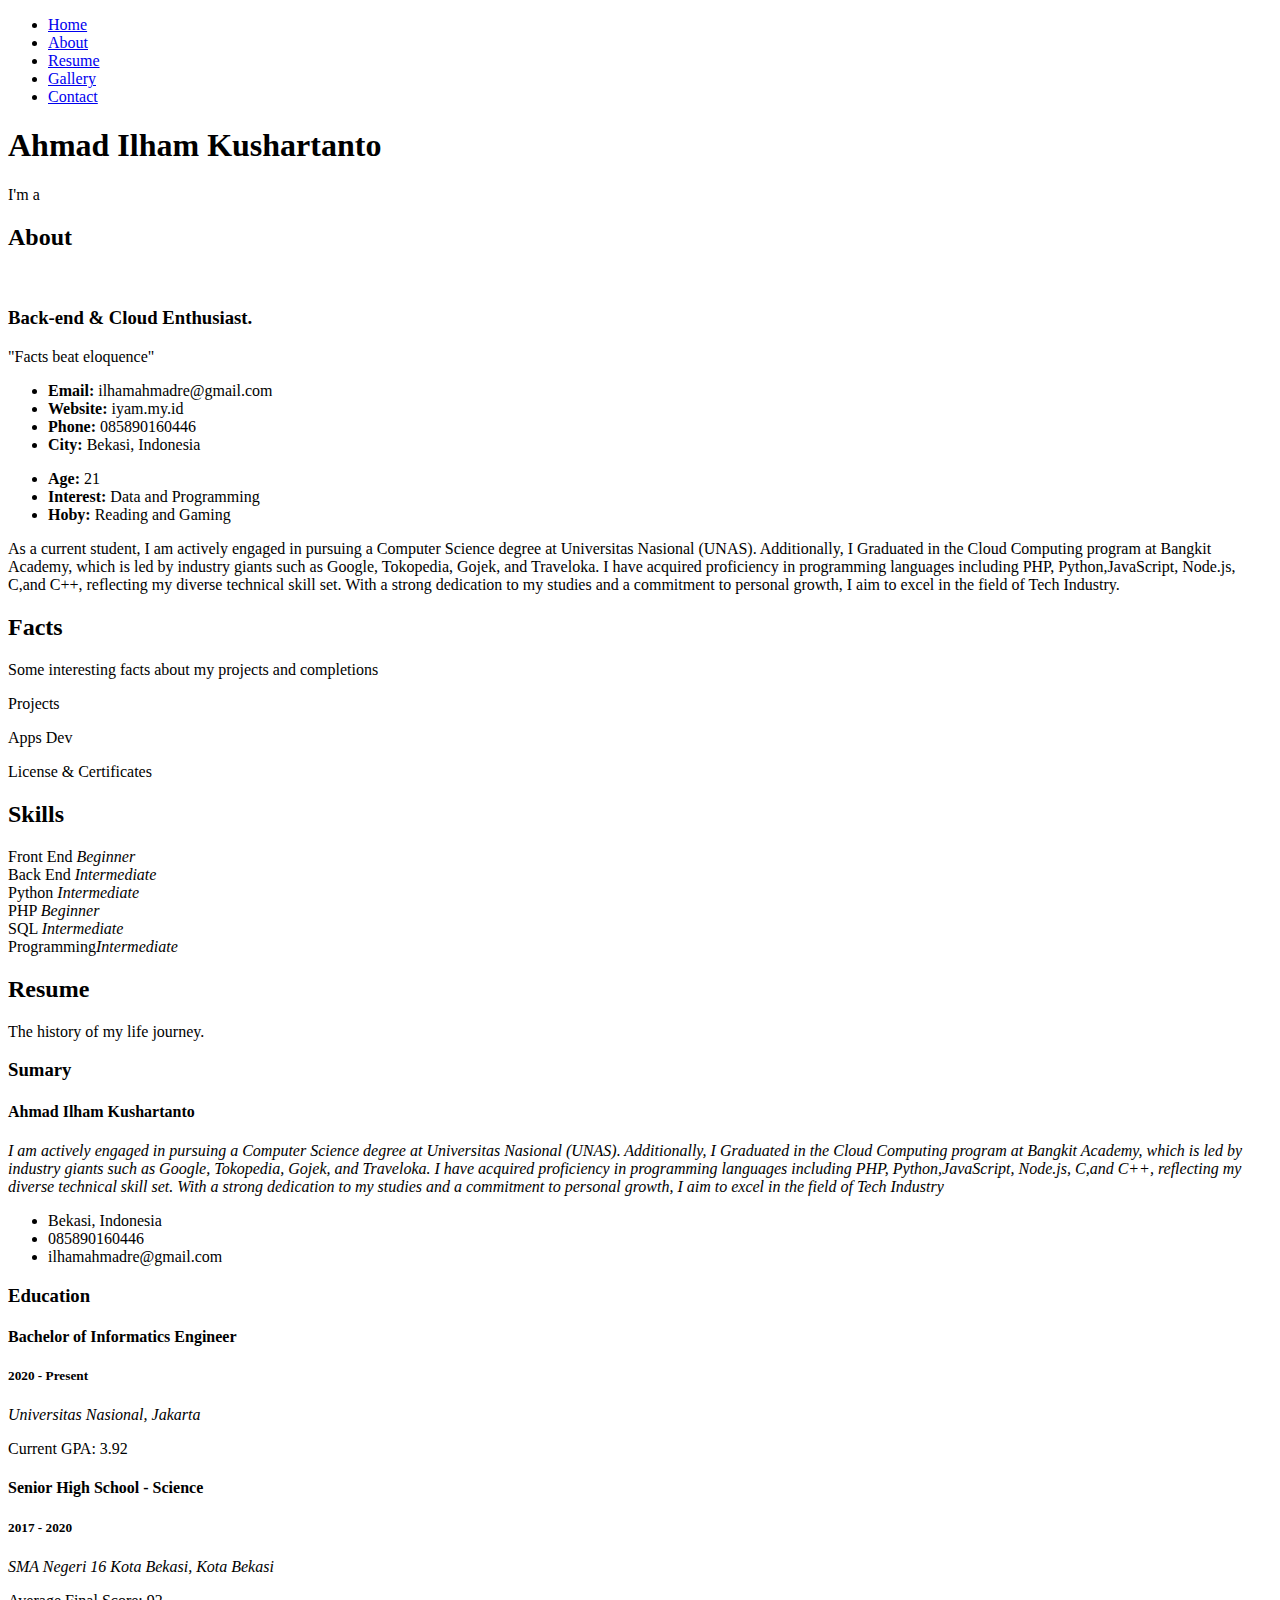
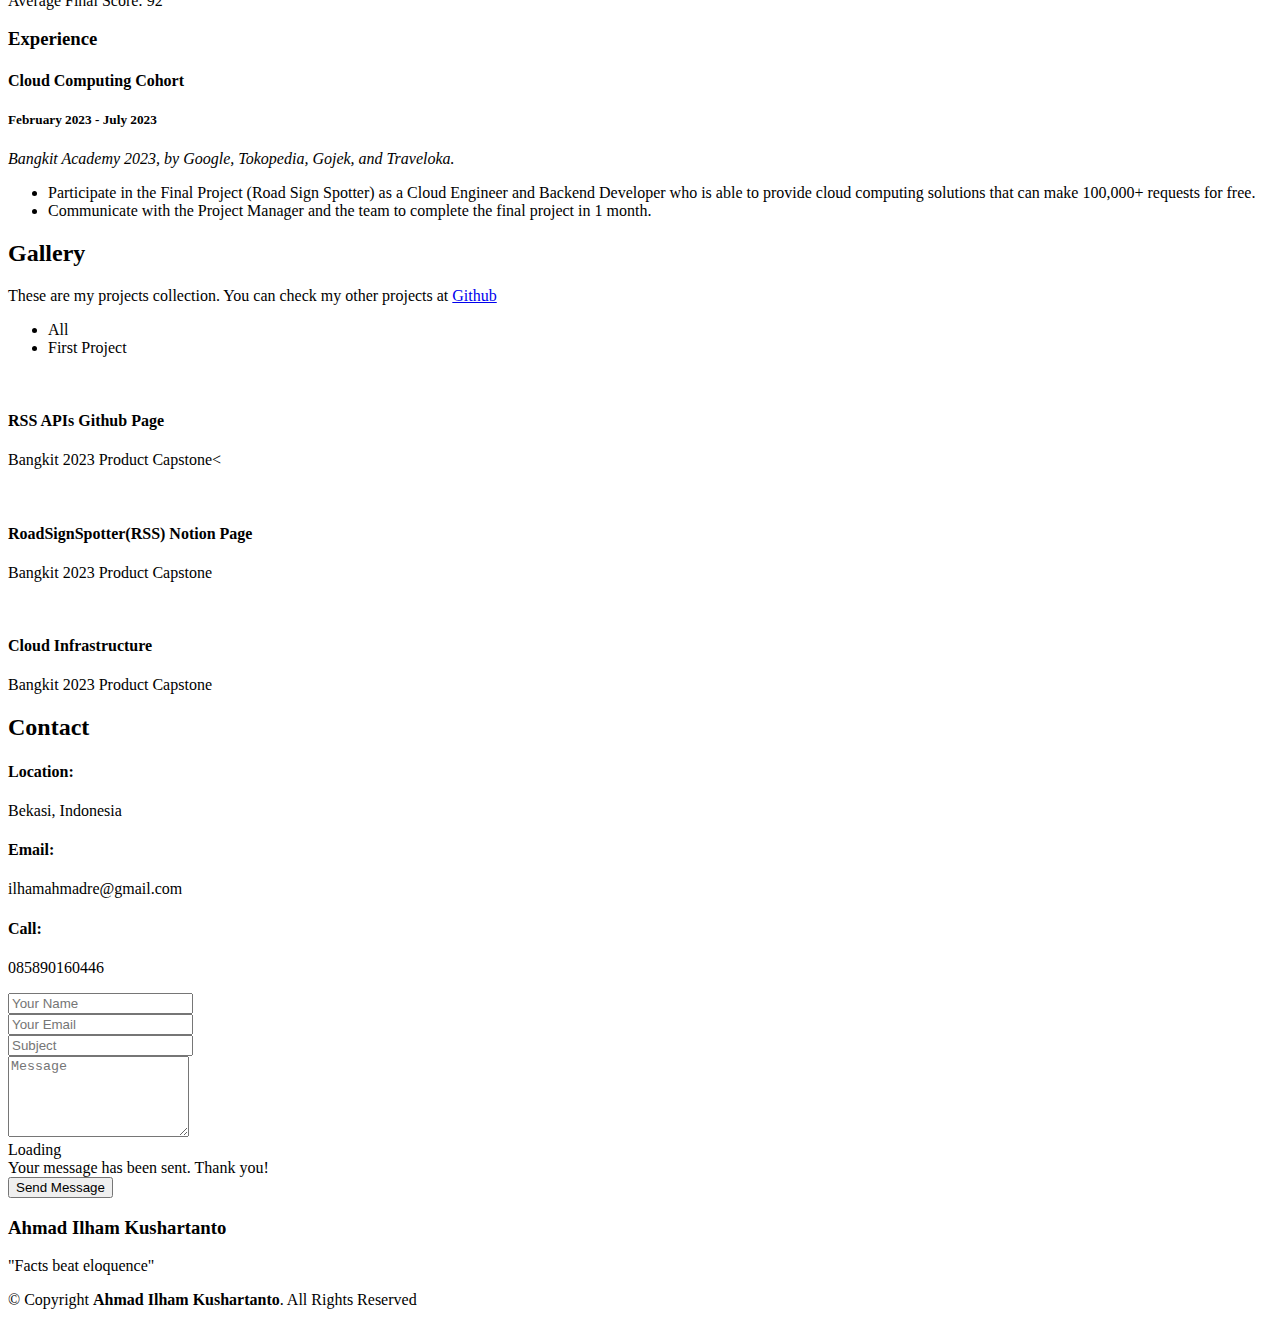
==== index.html @ 49426cb6 "Update index.html" ====
<!DOCTYPE html>
<html lang="en">

<head>
  <meta charset="utf-8">
  <meta content="width=device-width, initial-scale=1.0" name="viewport">

  <title>Ahmad Ilham Kushartanto - Portofolio</title>
  <meta content="" name="description">
  <meta content="" name="keywords">

  <!-- Favicons -->
<link rel="shortcut icon" type="x-icon" href="assets/img/logo.png">
  <!-- Google Fonts -->
  <link href="https://fonts.googleapis.com/css?family=Open+Sans:300,300i,400,400i,600,600i,700,700i|Raleway:300,300i,400,400i,500,500i,600,600i,700,700i|Poppins:300,300i,400,400i,500,500i,600,600i,700,700i" rel="stylesheet">

  <!-- Vendor CSS Files -->
  <link href="assets/vendor/aos/aos.css" rel="stylesheet">
  <link href="assets/vendor/bootstrap/css/bootstrap.min.css" rel="stylesheet">
  <link href="assets/vendor/bootstrap-icons/bootstrap-icons.css" rel="stylesheet">
  <link href="assets/vendor/boxicons/css/boxicons.min.css" rel="stylesheet">
  <link href="assets/vendor/glightbox/css/glightbox.min.css" rel="stylesheet">
  <link href="assets/vendor/swiper/swiper-bundle.min.css" rel="stylesheet">
  <link href="assets/css/style.css" rel="stylesheet">

 
</head>

<body>

  <!-- ======= Mobile nav toggle button ======= -->
  <!-- <button type="button" class="mobile-nav-toggle d-xl-none"><i class="bi bi-list mobile-nav-toggle"></i></button> -->
  <i class="bi bi-list mobile-nav-toggle d-xl-none"></i>
  <!-- ======= Header ======= -->
  <header id="header" class="d-flex flex-column justify-content-center">

    <nav id="navbar" class="navbar nav-menu">
      <ul>
        <li><a href="#hero" class="nav-link scrollto active"><i class="bx bx-home"></i> <span>Home</span></a></li>
        <li><a href="#about" class="nav-link scrollto"><i class="bx bx-user"></i> <span>About</span></a></li>
        <li><a href="#resume" class="nav-link scrollto"><i class="bx bx-file-blank"></i> <span>Resume</span></a></li>
        <li><a href="#gallery" class="nav-link scrollto"><i class="bx bx-book-content"></i> <span>Gallery</span></a></li>
        <!-- <li><a href="#services" class="nav-link scrollto"><i class="bx bx-server"></i> <span>Services</span></a></li> -->
        <li><a href="#contact" class="nav-link scrollto"><i class="bx bx-envelope"></i> <span>Contact</span></a></li>
      </ul>
    </nav><!-- .nav-menu -->

  </header><!-- End Header -->

  <!-- ======= Hero Section ======= -->
  <section id="hero" class="d-flex flex-column justify-content-center">
    <div class="container" data-aos="zoom-in" data-aos-delay="100">
      <h1>Ahmad Ilham Kushartanto</h1>
      <p>I'm a <span class="typed" data-typed-items="Student, Developer, Gamer"></span></p>
      <div class="social-links">
        <a href="https://www.instagram.com/ilham.kus/" class="instagram"><i class="bx bxl-instagram"></i></a>
        <a href="https://github.com/work-ham" class="github"><i class="bx bxl-github"></i></a>
        <a href="https://www.youtube.com/channel/UCtl9GVL2mzoCVpTB63bP9fg" class="google-plus"><i class="bx bxl-youtube"></i></a>
        <a href="https://www.linkedin.com/in/ilham-kus/" class="linkedin"><i class="bx bxl-linkedin"></i></a>
      </div>
    </div>
  </section><!-- End Hero -->

  <main id="main">

    <!-- ======= About Section ======= -->
    <section id="about" class="about">
      <div class="container" data-aos="fade-up">

        <div class="section-title">
          <h2>About</h2>
          <p></p>
        </div>

        <div class="row">
          <div class="col-lg-4">
            <img src="assets/img/profile-img.jpg" class="img-fluid" alt="">
          </div>
          <div class="col-lg-8 pt-4 pt-lg-0 content">
            <h3>Back-end &amp; Cloud Enthusiast.</h3>
            <p class="fst-italic">
              "Facts beat eloquence"
            </p>
            <div class="row">
              <div class="col-lg-6">
                <ul>
                  <li><i class="bi bi-chevron-right"></i> <strong>Email:</strong> <span>ilhamahmadre@gmail.com</span></li>
                  <li><i class="bi bi-chevron-right"></i> <strong>Website:</strong> <span>iyam.my.id</span></li>
                  <li><i class="bi bi-chevron-right"></i> <strong>Phone:</strong> <span>085890160446</span></li>
                  <li><i class="bi bi-chevron-right"></i> <strong>City:</strong> <span>Bekasi, Indonesia</span></li>
                </ul>
              </div>
              <div class="col-lg-6">
                <ul>
                  <li><i class="bi bi-chevron-right"></i> <strong>Age:</strong> <span>21</span></li>
                  <li><i class="bi bi-chevron-right"></i> <strong>Interest:</strong> <span>Data and Programming</span></li>
                  <li><i class="bi bi-chevron-right"></i> <strong>Hoby:</strong> <span>Reading and Gaming</span></li>
                </ul>
              </div>
            </div>
            <p>
              As a current student, I am actively engaged in pursuing a Computer Science degree at Universitas Nasional (UNAS). Additionally, I Graduated in the Cloud Computing program at Bangkit Academy, which is led by industry giants such as Google, Tokopedia, Gojek, and Traveloka. I have acquired proficiency in programming languages including PHP, Python,JavaScript, Node.js, C,and C++, reflecting my diverse technical skill set. With a strong dedication to my studies and a commitment to personal growth, I aim to excel in the field of Tech Industry.
            </p>
          </div>
        </div>

      </div>
    </section><!-- End About Section -->

    <!-- ======= Facts Section ======= -->
    <section id="facts" class="facts">
      <div class="container" data-aos="fade-up">

        <div class="section-title">
          <h2>Facts</h2>
          <p>Some interesting facts about my projects and completions</p>
        </div>

        <div class="row" id="facts-rows">
          <div class="col-lg-3 col-md-6 mt-5 mt-md-0">
            <div class="count-box">
              <i class="bi bi-journal-richtext"></i>
              <span data-purecounter-start="0" data-purecounter-end="1" data-purecounter-duration="1" class="purecounter"></span>
              <p>Projects</p>
            </div>
          </div>

          <div class="col-lg-3 col-md-6 mt-5 mt-lg-0">
            <div class="count-box">
              <i class="bi bi-app"></i>
              <span data-purecounter-start="0" data-purecounter-end="1" data-purecounter-duration="1" class="purecounter"></span>
              <p>Apps Dev</p>
            </div>
          </div>

          <div class="col-lg-3 col-md-6 mt-5 mt-lg-0">
            <div class="count-box">
              <i class="bi bi-award"></i>
              <span data-purecounter-start="0" data-purecounter-end="33" data-purecounter-duration="1" class="purecounter"></span>
              <p>License & Certificates</p>
            </div>
          </div>

        </div>

      </div>
    </section><!-- End Facts Section -->

    <!-- ======= Skills Section ======= -->
    <section id="skills" class="skills section-bg">
      <div class="container" data-aos="fade-up">

        <div class="section-title">
          <h2>Skills</h2>
          <p></p>
        </div>

        <div class="row skills-content">

          <div class="col-lg-6">

            <div class="progress">
              <span class="skill">Front End <i class="val">Beginner</i></span>
              <div class="progress-bar-wrap">
                <div class="progress-bar" role="progressbar" aria-valuenow="30" aria-valuemin="0" aria-valuemax="100"></div>
              </div>
            </div>

            <div class="progress">
              <span class="skill">Back End <i class="val">Intermediate</i></span>
              <div class="progress-bar-wrap">
                <div class="progress-bar" role="progressbar" aria-valuenow="55" aria-valuemin="0" aria-valuemax="100"></div>
              </div>
            </div>

            <div class="progress">
              <span class="skill">Python <i class="val">Intermediate</i></span>
              <div class="progress-bar-wrap">
                <div class="progress-bar" role="progressbar" aria-valuenow="75" aria-valuemin="0" aria-valuemax="100"></div>
              </div>
            </div>

          </div>

          <div class="col-lg-6">

            <div class="progress">
              <span class="skill"> PHP <i class="val">Beginner</i></span>
              <div class="progress-bar-wrap">
                <div class="progress-bar" role="progressbar" aria-valuenow="40" aria-valuemin="0" aria-valuemax="100"></div>
              </div>
            </div>

            <div class="progress">
              <span class="skill">SQL <i class="val">Intermediate</i></span>
              <div class="progress-bar-wrap">
                <div class="progress-bar" role="progressbar" aria-valuenow="80" aria-valuemin="0" aria-valuemax="100"></div>
              </div>
            </div>

            <div class="progress">
              <span class="skill">Programming<i class="val">Intermediate</i></span>
              <div class="progress-bar-wrap">
                <div class="progress-bar" role="progressbar" aria-valuenow="85" aria-valuemin="0" aria-valuemax="100"></div>
              </div>
            </div>

          </div>

        </div>

      </div>
    </section><!-- End Skills Section -->

    <!-- ======= Resume Section ======= -->
    <section id="resume" class="resume">
      <div class="container" data-aos="fade-up">

        <div class="section-title">
          <h2>Resume</h2>
          <p>The history of my life journey.</p>
        </div>

        <div class="row">
          <div class="col-lg-6">
            <h3 class="resume-title">Sumary</h3>
            <div class="resume-item pb-0">
              <h4>Ahmad Ilham Kushartanto</h4>
              <p><em> I am actively engaged in pursuing a Computer Science degree at Universitas Nasional (UNAS). Additionally, I Graduated in the Cloud Computing program at Bangkit Academy, which is led by industry giants such as Google, Tokopedia, Gojek, and Traveloka. I have acquired proficiency in programming languages including PHP, Python,JavaScript, Node.js, C,and C++, reflecting my diverse technical skill set. With a strong dedication to my studies and a commitment to personal growth, I aim to excel in the field of Tech Industry</em></p>
              <ul>
                <li>Bekasi, Indonesia</li>
                <li>085890160446</li>
                <li>ilhamahmadre@gmail.com</li>
              </ul>
            </div>

            <h3 class="resume-title">Education</h3>
            <div class="resume-item">
              <h4>Bachelor of Informatics Engineer</h4>
              <h5>2020 - Present</h5>
              <p><em>Universitas Nasional, Jakarta</em></p>
              <p>Current GPA: 3.92
              </p>
            </div>
            <div class="resume-item">
              <h4>Senior High School - Science</h4>
              <h5>2017 - 2020</h5>
              <p><em>SMA Negeri 16 Kota Bekasi, Kota Bekasi</em></p>
              <p>Average Final Score: 92</p>
            </div>
          </div>
          <div class="col-lg-6">
            <h3 class="resume-title">Experience</h3>
            <div class="resume-item">
              <h4>Cloud Computing Cohort</h4>
              <h5>February 2023 - July 2023</h5>
              <p><em>Bangkit Academy 2023, by Google, Tokopedia, Gojek, and Traveloka.  </em></p>
              <ul>
                <li>Participate in the Final Project (Road Sign Spotter) as a Cloud Engineer and Backend Developer who is
                  able to provide cloud computing solutions that can make 100,000+ requests for free.</li>
                <li>Communicate with the Project Manager and the team to complete the final project in 1 month.</li>
              </ul>
            </div>
          </div>
        </div>

      </div>
    </section><!-- End Resume Section -->

    <!-- ======= Portfolio Section ======= -->
    <section id="Projects" class="portfolio section-bg">
      <div class="container" data-aos="fade-up">

        <div class="section-title">
          <h2>Gallery</h2>
          <p>These are my projects collection. You can check my other projects at <a href="https://github.com/work-ham">Github</a></p>
        </div>

        <div class="row">
          <div class="col-lg-12 d-flex justify-content-center" data-aos="fade-up" data-aos-delay="100">
            <ul id="portfolio-flters">
              <li data-filter="*" class="filter-active">All</li>
              <li data-filter=".filter-First">First Project</li>
            </ul>
          </div>
        </div>

        <div class="row portfolio-container" data-aos="fade-up" data-aos-delay="200">

          <div class="col-lg-4 col-md-6 portfolio-item filter-First">
            <div class="portfolio-wrap">
              <img src="assets/img/portfolio/Github.jfif" class="img-fluid" alt="">
              <div class="portfolio-info">
                <h4>RSS APIs Github Page</h4>
                <p>Bangkit 2023 Product Capstone<</p>
                <div class="portfolio-links">
                  <a href="assets/img/portfolio/Github.jfif" data-gallery="portfolioGallery" class="portfolio-lightbox" title="Loss and Damage in Tropical Biodiversity Infographic Competition"><i class="bx bx-plus"></i></a>
                  <a href="https://github.com/work-ham/RSS-API" title="Portfolio Details"><i class="bx bx-link"></i></a>
                </div>
              </div>
            </div>
          </div>

          <div class="col-lg-4 col-md-6 portfolio-item filter-First">
            <div class="portfolio-wrap">
              <img src="assets/img/portfolio/notion.png" class="img-fluid" alt="">
              <div class="portfolio-info">
                <h4>RoadSignSpotter(RSS) Notion Page</h4>
                <p>Bangkit 2023 Product Capstone</p>
                <div class="portfolio-links">
                  <a href="assets/img/portfolio/Notion.jpg" data-gallery="portfolioGallery" class="portfolio-lightbox" title="Web 3"><i class="bx bx-plus"></i></a>
                  <a href="https://www.notion.so/mrf4r/RoadSignSpotter-RSS-376e93639a8843d1b437a5f0418181ff" title="Portfolio Details"><i class="bx bx-link"></i></a>
                </div>
              </div>
            </div>
          </div>

          <div class="col-lg-4 col-md-6 portfolio-item filter-First">
            <div class="portfolio-wrap">
              <img src="assets/img/portfolio/Cloud.png" class="img-fluid" alt="">
              <div class="portfolio-info">
                <h4>Cloud Infrastructure</h4>
                <p>Bangkit 2023 Product Capstone</p>
                <div class="portfolio-links">
                  <a href="assets/img/portfolio/Cloud.png" data-gallery="portfolioGallery" class="portfolio-lightbox" title="App 2"><i class="bx bx-plus"></i></a>
                  <a href="404/common.html" class="portfolio-details-lightbox" data-glightbox="type: external" title="Portfolio Details"><i class="bx bx-link"></i></a>
                </div>
              </div>
            </div>
          </div>
        </div>

      </div>
    </section><!-- End Portfolio Section -->

    <!-- ======= Contact Section ======= -->
    <section id="contact" class="contact">
      <div class="container" data-aos="fade-up">

        <div class="section-title">
          <h2>Contact</h2>
        </div>

        <div class="row mt-1">

          <div class="col-lg-4">
            <div class="info">
              <div class="address">
                <i class="bi bi-geo-alt"></i>
                <h4>Location:</h4>
                <p>Bekasi, Indonesia</p>
              </div>

              <div class="email">
                <i class="bi bi-envelope"></i>
                <h4>Email:</h4>
                <p>ilhamahmadre@gmail.com</p>
              </div>

              <div class="phone">
                <i class="bi bi-phone"></i>
                <h4>Call:</h4>
                <p>085890160446</p>
              </div>

            </div>

          </div>

          <div class="col-lg-8 mt-5 mt-lg-0">

            <form action="forms/contact.php" method="post" role="form" class="php-email-form">
              <div class="row">
                <div class="col-md-6 form-group">
                  <input type="text" name="name" class="form-control" id="name" placeholder="Your Name" required>
                </div>
                <div class="col-md-6 form-group mt-3 mt-md-0">
                  <input type="email" class="form-control" name="email" id="email" placeholder="Your Email" required>
                </div>
              </div>
              <div class="form-group mt-3">
                <input type="text" class="form-control" name="subject" id="subject" placeholder="Subject" required>
              </div>
              <div class="form-group mt-3">
                <textarea class="form-control" name="message" rows="5" placeholder="Message" required></textarea>
              </div>
              <div class="my-3">
                <div class="loading">Loading</div>
                <div class="error-message"></div>
                <div class="sent-message">Your message has been sent. Thank you!</div>
              </div>
              <div class="text-center"><button type="submit">Send Message</button></div>
            </form>

          </div>

        </div>

      </div>
    </section><!-- End Contact Section -->

  </main><!-- End #main -->

  <!-- ======= Footer ======= -->
  <footer id="footer">
    <div class="container">
      <h3>Ahmad Ilham Kushartanto</h3>
      <p>"Facts beat eloquence"</p>
      <div class="social-links">
        <a href="https://github.com/work-ham" class="github"><i class="bx bxl-github"></i></a>
        <a href="https://www.instagram.com/ilham.kus/" class="instagram"><i class="bx bxl-instagram"></i></a>
        <a href="https://www.youtube.com/channel/UCtl9GVL2mzoCVpTB63bP9fg" class="google-plus"><i class="bx bxl-youtube"></i></a>
        <a href="https://www.linkedin.com/in/ilham-kus/" class="linkedin"><i class="bx bxl-linkedin"></i></a>
      </div>
      <div class="copyright">
        &copy; Copyright <strong><span>Ahmad Ilham Kushartanto</span></strong>. All Rights Reserved
      </div>
    </div>
  </footer><!-- End Footer -->

  <div id="preloader"></div>
  <a href="#" class="back-to-top d-flex align-items-center justify-content-center"><i class="bi bi-arrow-up-short"></i></a>

  <!-- Vendor JS Files -->
  <script src="assets/vendor/purecounter/purecounter.js"></script>
  <script src="assets/vendor/aos/aos.js"></script>
  <script src="assets/vendor/bootstrap/js/bootstrap.bundle.min.js"></script>
  <script src="assets/vendor/glightbox/js/glightbox.min.js"></script>
  <script src="assets/vendor/isotope-layout/isotope.pkgd.min.js"></script>
  <script src="assets/vendor/swiper/swiper-bundle.min.js"></script>
  <script src="assets/vendor/typed.js/typed.min.js"></script>
  <script src="assets/vendor/waypoints/noframework.waypoints.js"></script>
  <script src="assets/vendor/php-email-form/validate.js"></script>

  <!-- Template Main JS File -->
  <script src="assets/js/main.js"></script>

</body>

</html>
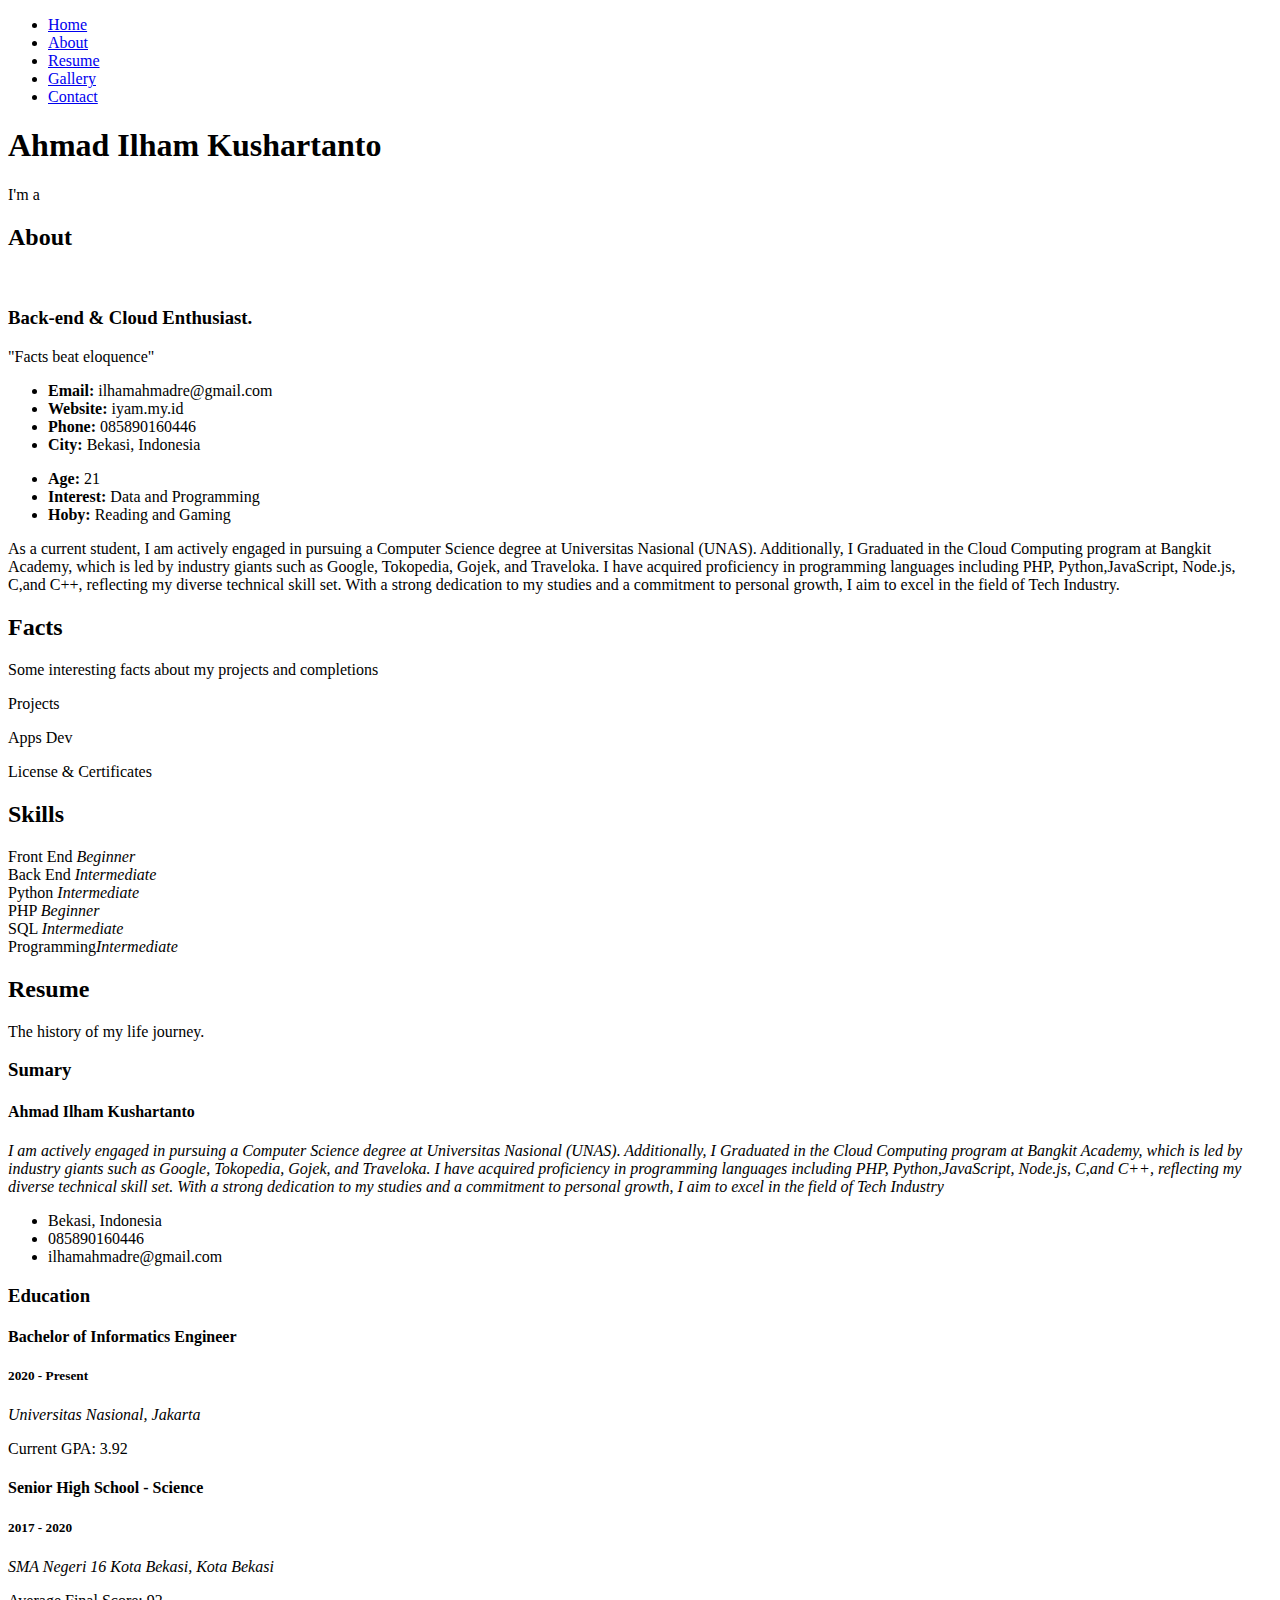
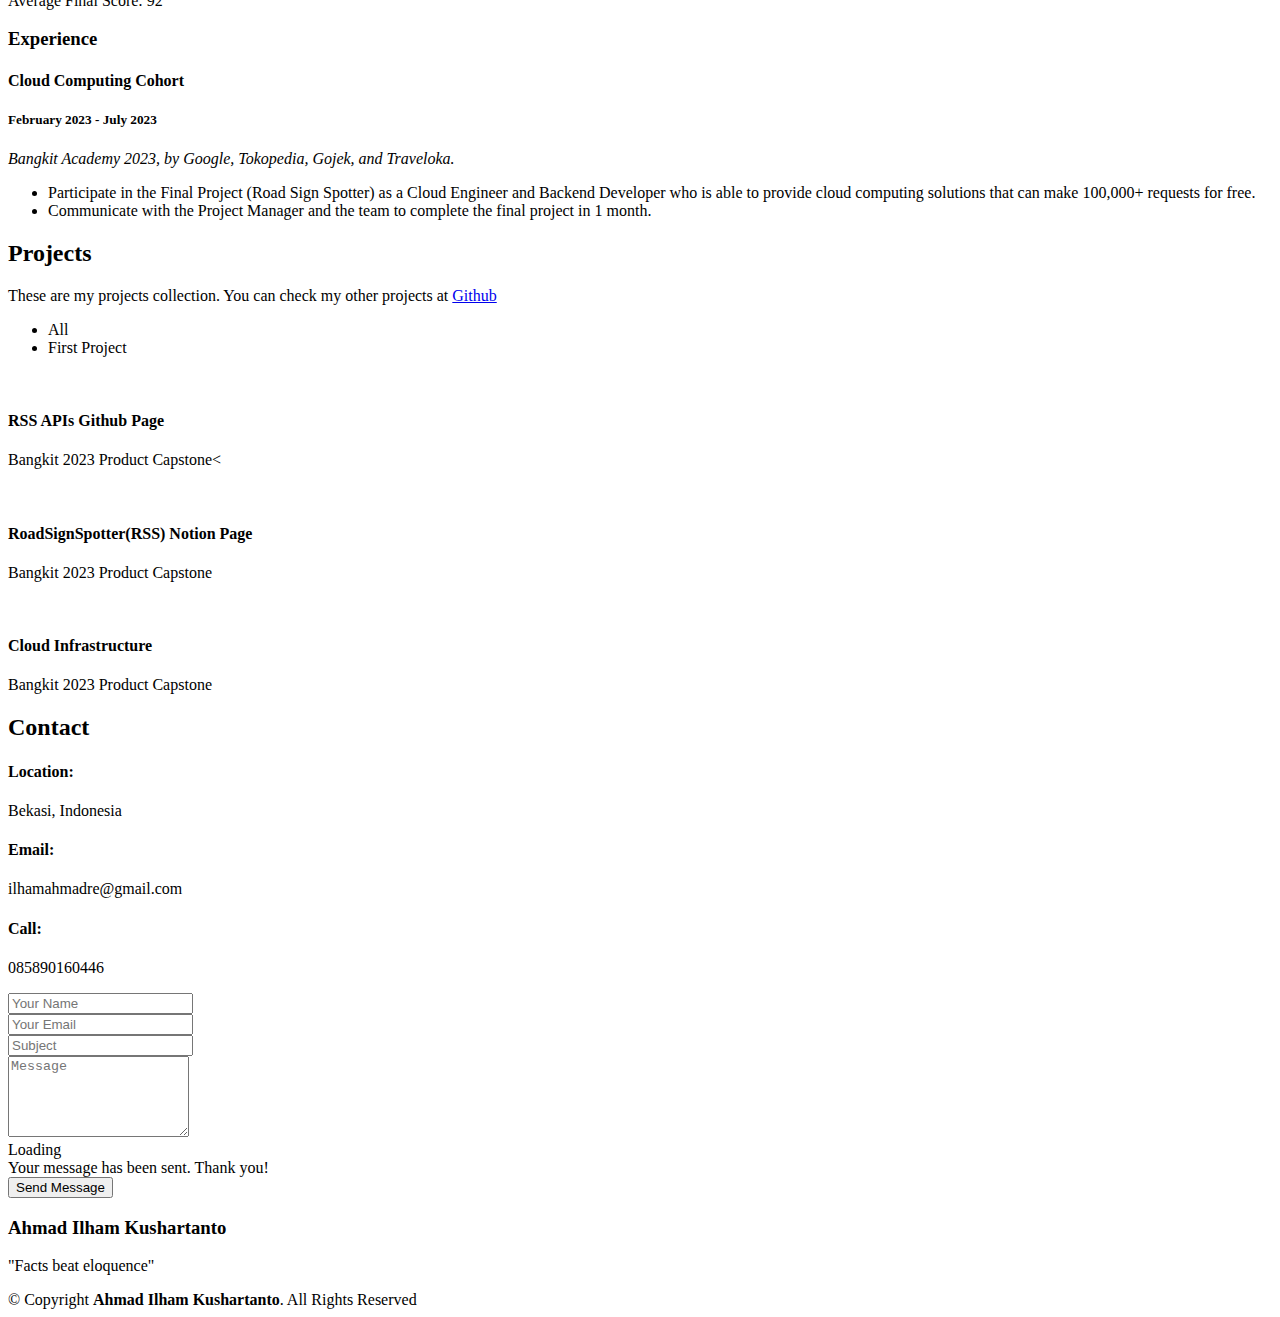
==== commit e4a6f29f: "Update index.html" ====
--- a/index.html
+++ b/index.html
@@ -268,11 +268,11 @@
     </section><!-- End Resume Section -->
 
     <!-- ======= Portfolio Section ======= -->
-    <section id="Projects" class="portfolio section-bg">
-      <div class="container" data-aos="fade-up">
-
-        <div class="section-title">
-          <h2>Gallery</h2>
+    <section id="gallery" class="portfolio section-bg">
+      <div class="container" data-aos="fade-up">
+
+        <div class="section-title">
+          <h2>Projects</h2>
           <p>These are my projects collection. You can check my other projects at <a href="https://github.com/work-ham">Github</a></p>
         </div>
 
@@ -294,7 +294,7 @@
                 <h4>RSS APIs Github Page</h4>
                 <p>Bangkit 2023 Product Capstone<</p>
                 <div class="portfolio-links">
-                  <a href="assets/img/portfolio/Github.jfif" data-gallery="portfolioGallery" class="portfolio-lightbox" title="Loss and Damage in Tropical Biodiversity Infographic Competition"><i class="bx bx-plus"></i></a>
+                  <a href="assets/img/portfolio/Github.jfif" data-gallery="portfolioGallery" class="portfolio-lightbox" title="RSS APIs Github Page"><i class="bx bx-plus"></i></a>
                   <a href="https://github.com/work-ham/RSS-API" title="Portfolio Details"><i class="bx bx-link"></i></a>
                 </div>
               </div>
@@ -303,12 +303,12 @@
 
           <div class="col-lg-4 col-md-6 portfolio-item filter-First">
             <div class="portfolio-wrap">
-              <img src="assets/img/portfolio/notion.png" class="img-fluid" alt="">
+              <img src="assets/img/portfolio/Notion.png" class="img-fluid" alt="">
               <div class="portfolio-info">
                 <h4>RoadSignSpotter(RSS) Notion Page</h4>
                 <p>Bangkit 2023 Product Capstone</p>
                 <div class="portfolio-links">
-                  <a href="assets/img/portfolio/Notion.jpg" data-gallery="portfolioGallery" class="portfolio-lightbox" title="Web 3"><i class="bx bx-plus"></i></a>
+                  <a href="assets/img/portfolio/Notion.jpg" data-gallery="portfolioGallery" class="portfolio-lightbox" title="RoadSignSpotter(RSS) Notion Page"><i class="bx bx-plus"></i></a>
                   <a href="https://www.notion.so/mrf4r/RoadSignSpotter-RSS-376e93639a8843d1b437a5f0418181ff" title="Portfolio Details"><i class="bx bx-link"></i></a>
                 </div>
               </div>
@@ -322,7 +322,7 @@
                 <h4>Cloud Infrastructure</h4>
                 <p>Bangkit 2023 Product Capstone</p>
                 <div class="portfolio-links">
-                  <a href="assets/img/portfolio/Cloud.png" data-gallery="portfolioGallery" class="portfolio-lightbox" title="App 2"><i class="bx bx-plus"></i></a>
+                  <a href="assets/img/portfolio/Cloud.png" data-gallery="portfolioGallery" class="portfolio-lightbox" title="Cloud Infrastructure"><i class="bx bx-plus"></i></a>
                   <a href="404/common.html" class="portfolio-details-lightbox" data-glightbox="type: external" title="Portfolio Details"><i class="bx bx-link"></i></a>
                 </div>
               </div>
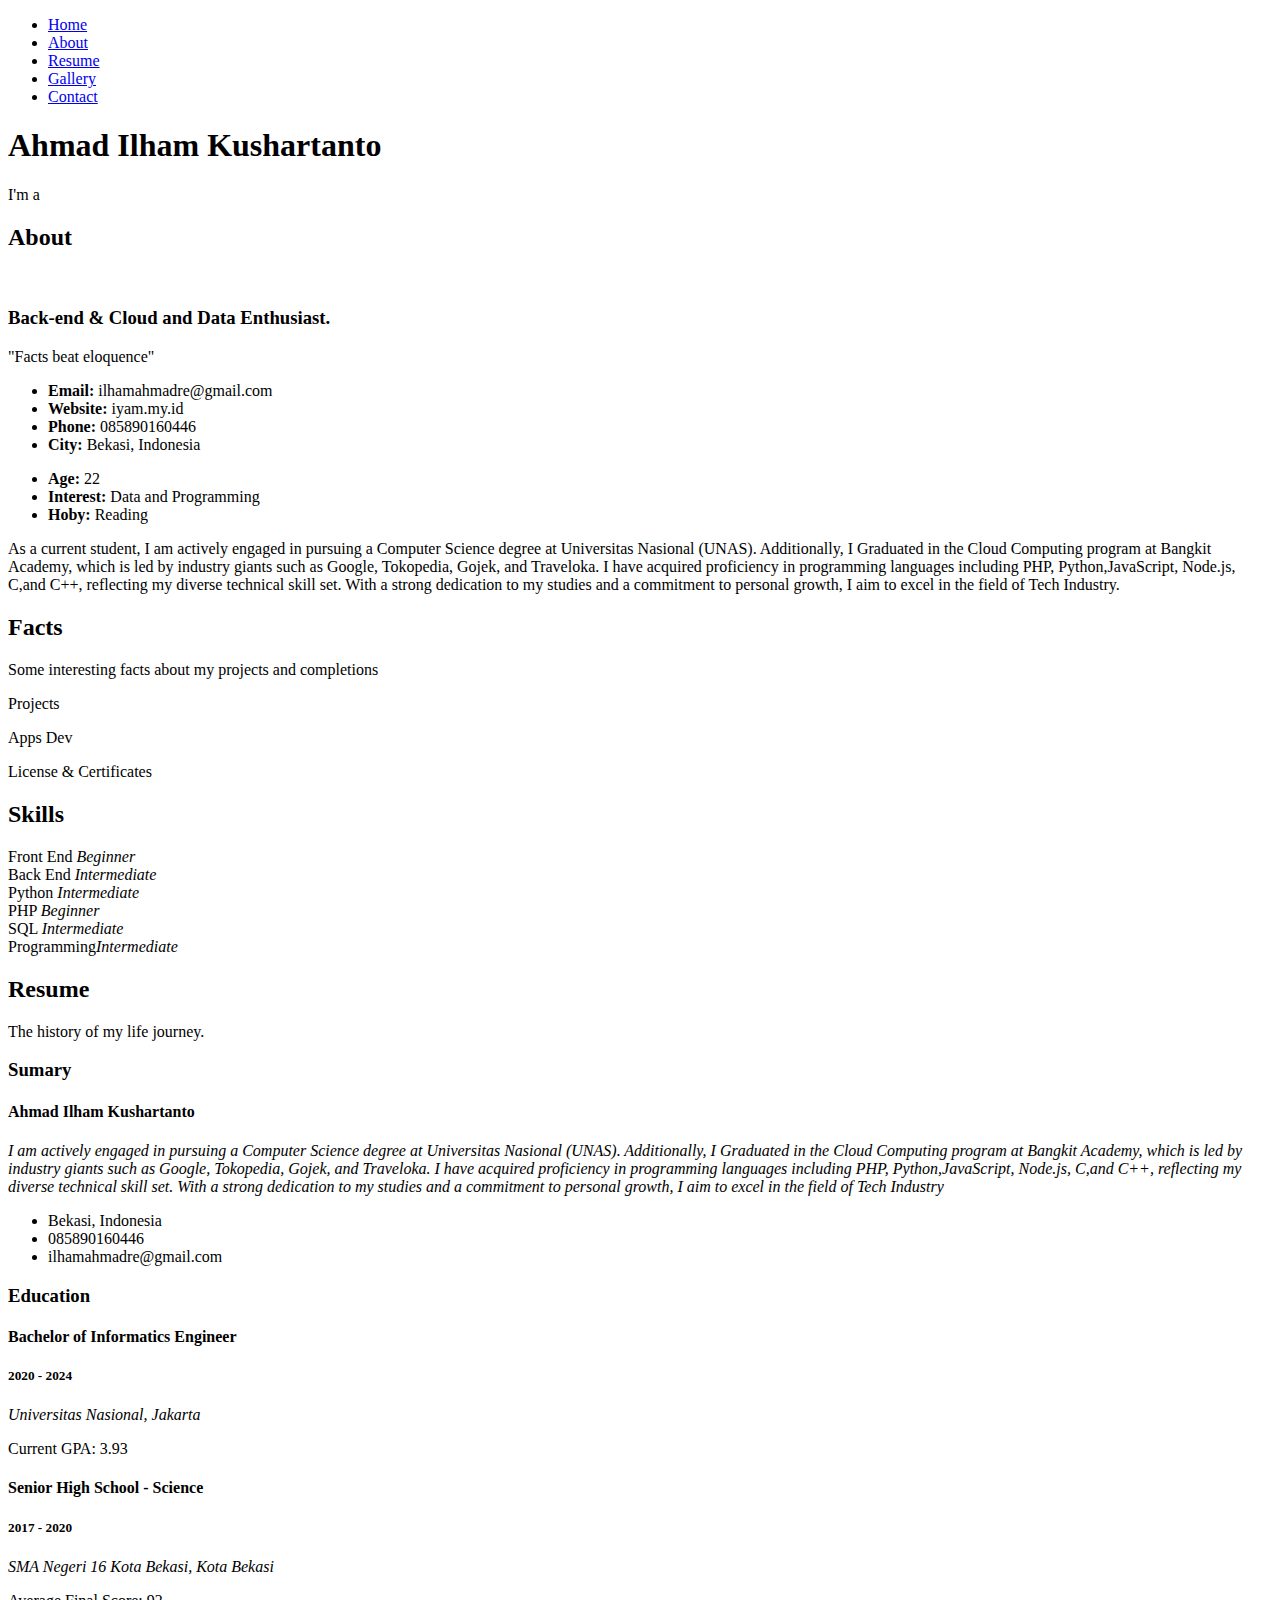
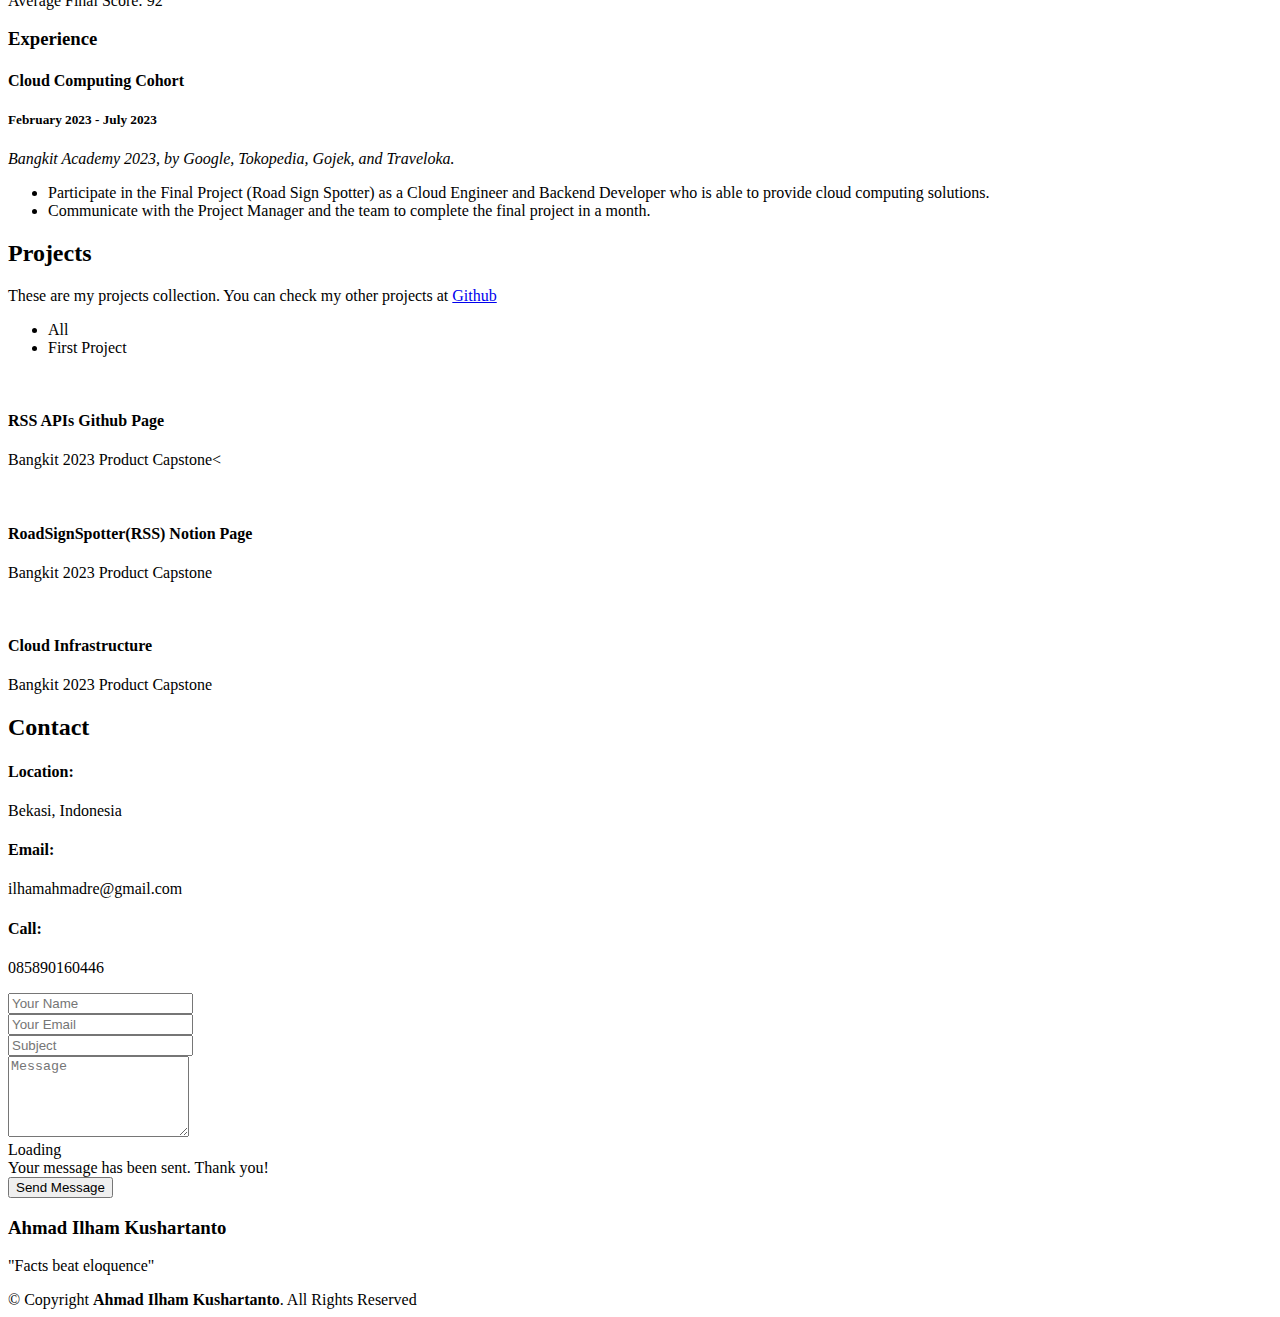
==== commit 5b1cce7c: "Update index.html" ====
--- a/index.html
+++ b/index.html
@@ -77,7 +77,7 @@
             <img src="assets/img/profile-img.jpg" class="img-fluid" alt="">
           </div>
           <div class="col-lg-8 pt-4 pt-lg-0 content">
-            <h3>Back-end &amp; Cloud Enthusiast.</h3>
+            <h3>Back-end &amp; Cloud and Data Enthusiast.</h3>
             <p class="fst-italic">
               "Facts beat eloquence"
             </p>
@@ -92,9 +92,9 @@
               </div>
               <div class="col-lg-6">
                 <ul>
-                  <li><i class="bi bi-chevron-right"></i> <strong>Age:</strong> <span>21</span></li>
+                  <li><i class="bi bi-chevron-right"></i> <strong>Age:</strong> <span>22</span></li>
                   <li><i class="bi bi-chevron-right"></i> <strong>Interest:</strong> <span>Data and Programming</span></li>
-                  <li><i class="bi bi-chevron-right"></i> <strong>Hoby:</strong> <span>Reading and Gaming</span></li>
+                  <li><i class="bi bi-chevron-right"></i> <strong>Hoby:</strong> <span>Reading</span></li>
                 </ul>
               </div>
             </div>
@@ -105,46 +105,35 @@
         </div>
 
       </div>
-    </section><!-- End About Section -->
-
-    <!-- ======= Facts Section ======= -->
-    <section id="facts" class="facts">
-      <div class="container" data-aos="fade-up">
-
-        <div class="section-title">
-          <h2>Facts</h2>
-          <p>Some interesting facts about my projects and completions</p>
-        </div>
-
-        <div class="row" id="facts-rows">
-          <div class="col-lg-3 col-md-6 mt-5 mt-md-0">
-            <div class="count-box">
-              <i class="bi bi-journal-richtext"></i>
-              <span data-purecounter-start="0" data-purecounter-end="1" data-purecounter-duration="1" class="purecounter"></span>
-              <p>Projects</p>
-            </div>
-          </div>
-
-          <div class="col-lg-3 col-md-6 mt-5 mt-lg-0">
-            <div class="count-box">
-              <i class="bi bi-app"></i>
-              <span data-purecounter-start="0" data-purecounter-end="1" data-purecounter-duration="1" class="purecounter"></span>
-              <p>Apps Dev</p>
-            </div>
-          </div>
-
-          <div class="col-lg-3 col-md-6 mt-5 mt-lg-0">
-            <div class="count-box">
-              <i class="bi bi-award"></i>
-              <span data-purecounter-start="0" data-purecounter-end="33" data-purecounter-duration="1" class="purecounter"></span>
-              <p>License & Certificates</p>
-            </div>
-          </div>
-
-        </div>
-
-      </div>
-    </section><!-- End Facts Section -->
+<section id="facts" class="facts py-12 bg-gray-100">
+  <div class="container mx-auto px-4" data-aos="fade-up">
+    <div class="section-title text-center mb-12">
+      <h2 class="text-3xl font-bold">Facts</h2>
+      <p class="text-gray-600 mt-4">Some interesting facts about my projects and completions</p>
+    </div>
+
+    <div class="grid grid-cols-1 md:grid-cols-2 lg:grid-cols-3 gap-8" id="facts-rows">
+      <div class="count-box bg-white p-6 shadow-lg rounded-lg text-center">
+        <i class="bi bi-journal-richtext text-4xl text-indigo-500 mb-4"></i>
+        <span data-purecounter-start="0" data-purecounter-end="1" data-purecounter-duration="1" class="purecounter text-4xl font-semibold text-indigo-600"></span>
+        <p class="text-gray-600 mt-2">Projects</p>
+      </div>
+
+      <div class="count-box bg-white p-6 shadow-lg rounded-lg text-center">
+        <i class="bi bi-app text-4xl text-green-500 mb-4"></i>
+        <span data-purecounter-start="0" data-purecounter-end="1" data-purecounter-duration="1" class="purecounter text-4xl font-semibold text-green-600"></span>
+        <p class="text-gray-600 mt-2">Apps Dev</p>
+      </div>
+
+      <div class="count-box bg-white p-6 shadow-lg rounded-lg text-center">
+        <i class="bi bi-award text-4xl text-yellow-500 mb-4"></i>
+        <span data-purecounter-start="0" data-purecounter-end="33" data-purecounter-duration="1" class="purecounter text-4xl font-semibold text-yellow-600"></span>
+        <p class="text-gray-600 mt-2">License & Certificates</p>
+      </div>
+    </div>
+  </div>
+</section>
+<!-- End Facts Section -->
 
     <!-- ======= Skills Section ======= -->
     <section id="skills" class="skills section-bg">
@@ -237,9 +226,9 @@
             <h3 class="resume-title">Education</h3>
             <div class="resume-item">
               <h4>Bachelor of Informatics Engineer</h4>
-              <h5>2020 - Present</h5>
+              <h5>2020 - 2024</h5>
               <p><em>Universitas Nasional, Jakarta</em></p>
-              <p>Current GPA: 3.92
+              <p>Current GPA: 3.93
               </p>
             </div>
             <div class="resume-item">
@@ -257,8 +246,8 @@
               <p><em>Bangkit Academy 2023, by Google, Tokopedia, Gojek, and Traveloka.  </em></p>
               <ul>
                 <li>Participate in the Final Project (Road Sign Spotter) as a Cloud Engineer and Backend Developer who is
-                  able to provide cloud computing solutions that can make 100,000+ requests for free.</li>
-                <li>Communicate with the Project Manager and the team to complete the final project in 1 month.</li>
+                  able to provide cloud computing solutions.</li>
+                <li>Communicate with the Project Manager and the team to complete the final project in a month.</li>
               </ul>
             </div>
           </div>
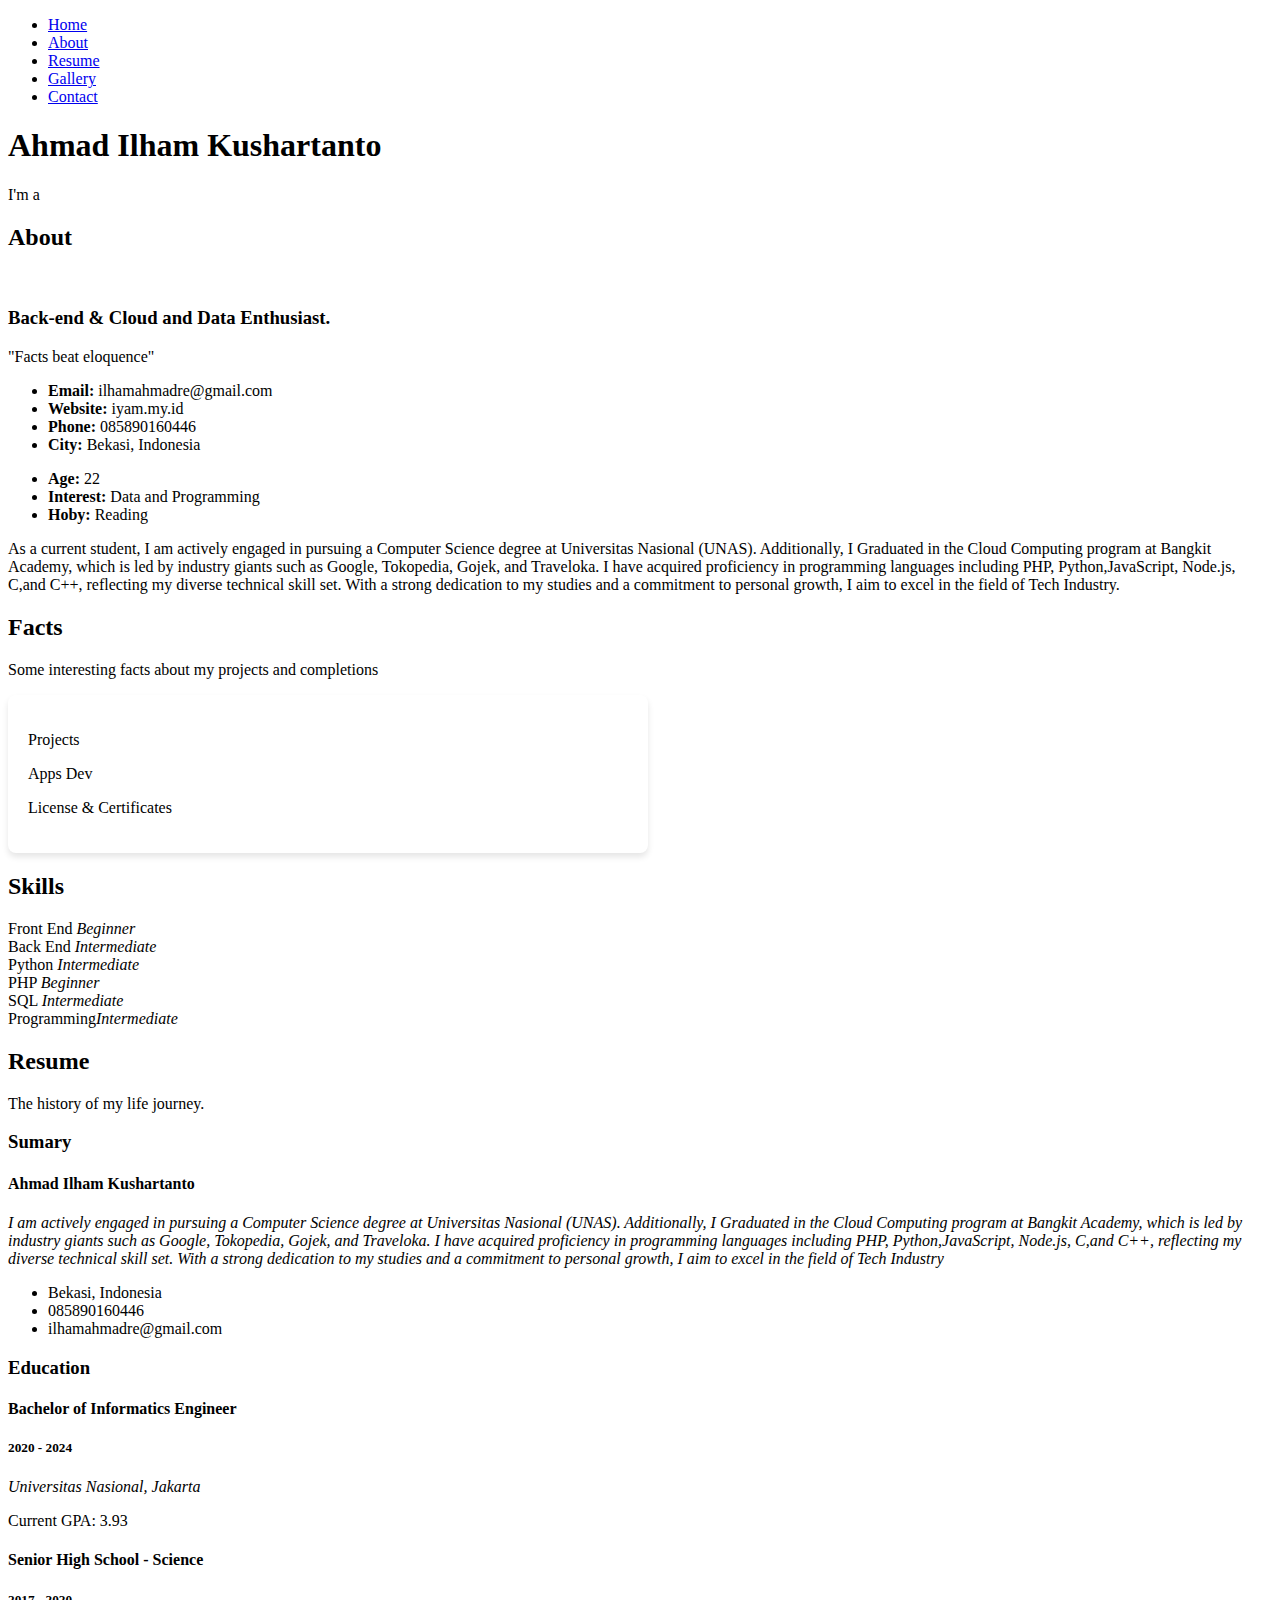
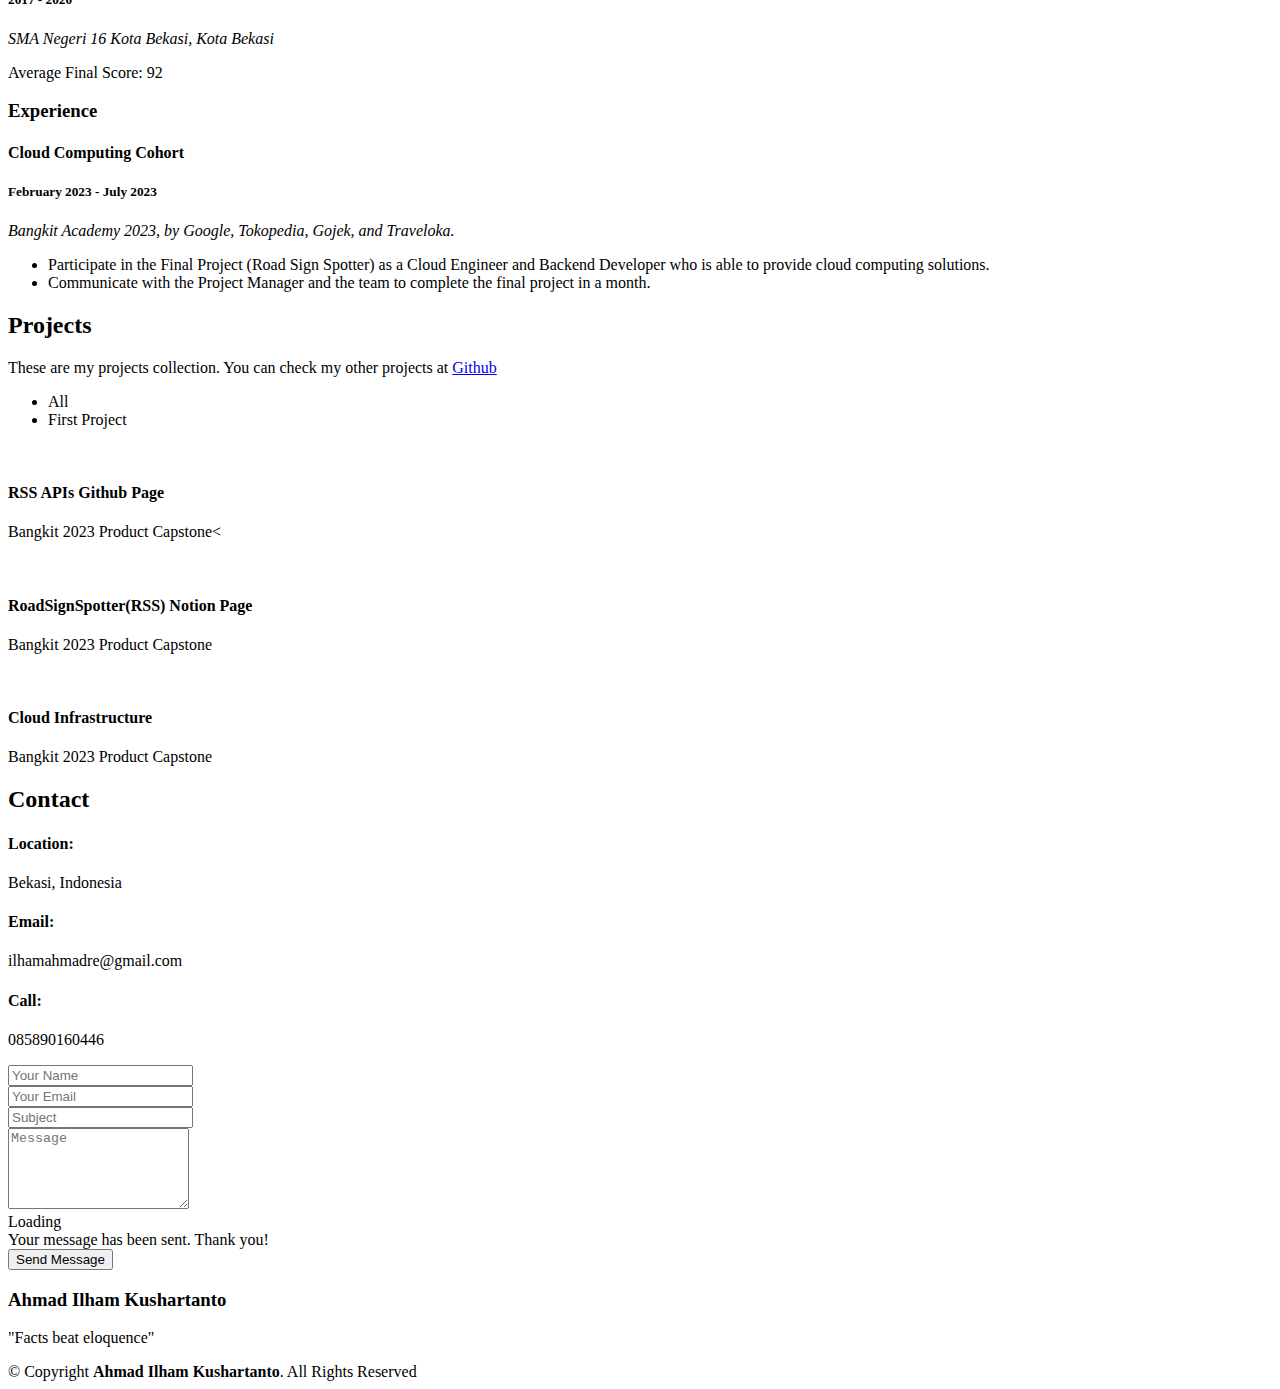
==== commit 5809e1e6: "Update index.html" ====
--- a/index.html
+++ b/index.html
@@ -22,7 +22,23 @@
   <link href="assets/vendor/glightbox/css/glightbox.min.css" rel="stylesheet">
   <link href="assets/vendor/swiper/swiper-bundle.min.css" rel="stylesheet">
   <link href="assets/css/style.css" rel="stylesheet">
-
+  <style>
+
+        .centered-container {
+            width: 90%;
+            max-width: 600px; /* Max width to fit on phone screens */
+            background-color: #ffffff;
+            padding: 20px;
+            box-shadow: 0 4px 6px rgba(0, 0, 0, 0.1);
+            border-radius: 8px;
+        }
+
+        @media (min-width: 768px) {
+            .centered-container {
+                width: 70%; /* Wider on larger screens */
+            }
+        }
+    </style>
  
 </head>
 
@@ -105,34 +121,49 @@
         </div>
 
       </div>
-<section id="facts" class="facts py-12 bg-gray-100">
-  <div class="container mx-auto px-4" data-aos="fade-up">
-    <div class="section-title text-center mb-12">
-      <h2 class="text-3xl font-bold">Facts</h2>
-      <p class="text-gray-600 mt-4">Some interesting facts about my projects and completions</p>
-    </div>
-
-    <div class="grid grid-cols-1 md:grid-cols-2 lg:grid-cols-3 gap-8" id="facts-rows">
-      <div class="count-box bg-white p-6 shadow-lg rounded-lg text-center">
-        <i class="bi bi-journal-richtext text-4xl text-indigo-500 mb-4"></i>
-        <span data-purecounter-start="0" data-purecounter-end="1" data-purecounter-duration="1" class="purecounter text-4xl font-semibold text-indigo-600"></span>
-        <p class="text-gray-600 mt-2">Projects</p>
-      </div>
-
-      <div class="count-box bg-white p-6 shadow-lg rounded-lg text-center">
-        <i class="bi bi-app text-4xl text-green-500 mb-4"></i>
-        <span data-purecounter-start="0" data-purecounter-end="1" data-purecounter-duration="1" class="purecounter text-4xl font-semibold text-green-600"></span>
-        <p class="text-gray-600 mt-2">Apps Dev</p>
-      </div>
-
-      <div class="count-box bg-white p-6 shadow-lg rounded-lg text-center">
-        <i class="bi bi-award text-4xl text-yellow-500 mb-4"></i>
-        <span data-purecounter-start="0" data-purecounter-end="33" data-purecounter-duration="1" class="purecounter text-4xl font-semibold text-yellow-600"></span>
-        <p class="text-gray-600 mt-2">License & Certificates</p>
-      </div>
-    </div>
-  </div>
-</section>
+ </section><!-- End About Section -->
+
+    <!-- ======= Facts Section ======= -->
+    <section id="facts" class="facts">
+      <div class="container" data-aos="fade-up">
+
+        <div class="section-title">
+          <h2>Facts</h2>
+          <p>Some interesting facts about my projects and completions</p>
+        </div>
+        <div class="centered-container">
+        <div class="row" id="facts-rows">
+          
+          <div class="col-lg-3 col-md-6 mt-5 mt-md-0">
+            <div class="count-box">
+              <i class="bi bi-journal-richtext"></i>
+              <span data-purecounter-start="0" data-purecounter-end="1" data-purecounter-duration="1" class="purecounter"></span>
+              <p>Projects</p>
+            </div>
+          </div>
+
+          <div class="col-lg-3 col-md-6 mt-5 mt-lg-0">
+            <div class="count-box">
+              <i class="bi bi-app"></i>
+              <span data-purecounter-start="0" data-purecounter-end="1" data-purecounter-duration="1" class="purecounter"></span>
+              <p>Apps Dev</p>
+            </div>
+          </div>
+
+          <div class="col-lg-3 col-md-6 mt-5 mt-lg-0">
+            <div class="count-box">
+              <i class="bi bi-award"></i>
+              <span data-purecounter-start="0" data-purecounter-end="33" data-purecounter-duration="1" class="purecounter"></span>
+              <p>License & Certificates</p>
+            </div>
+          </div>
+
+        </div>
+
+      </div>
+      </div>
+    </section>
+
 <!-- End Facts Section -->
 
     <!-- ======= Skills Section ======= -->
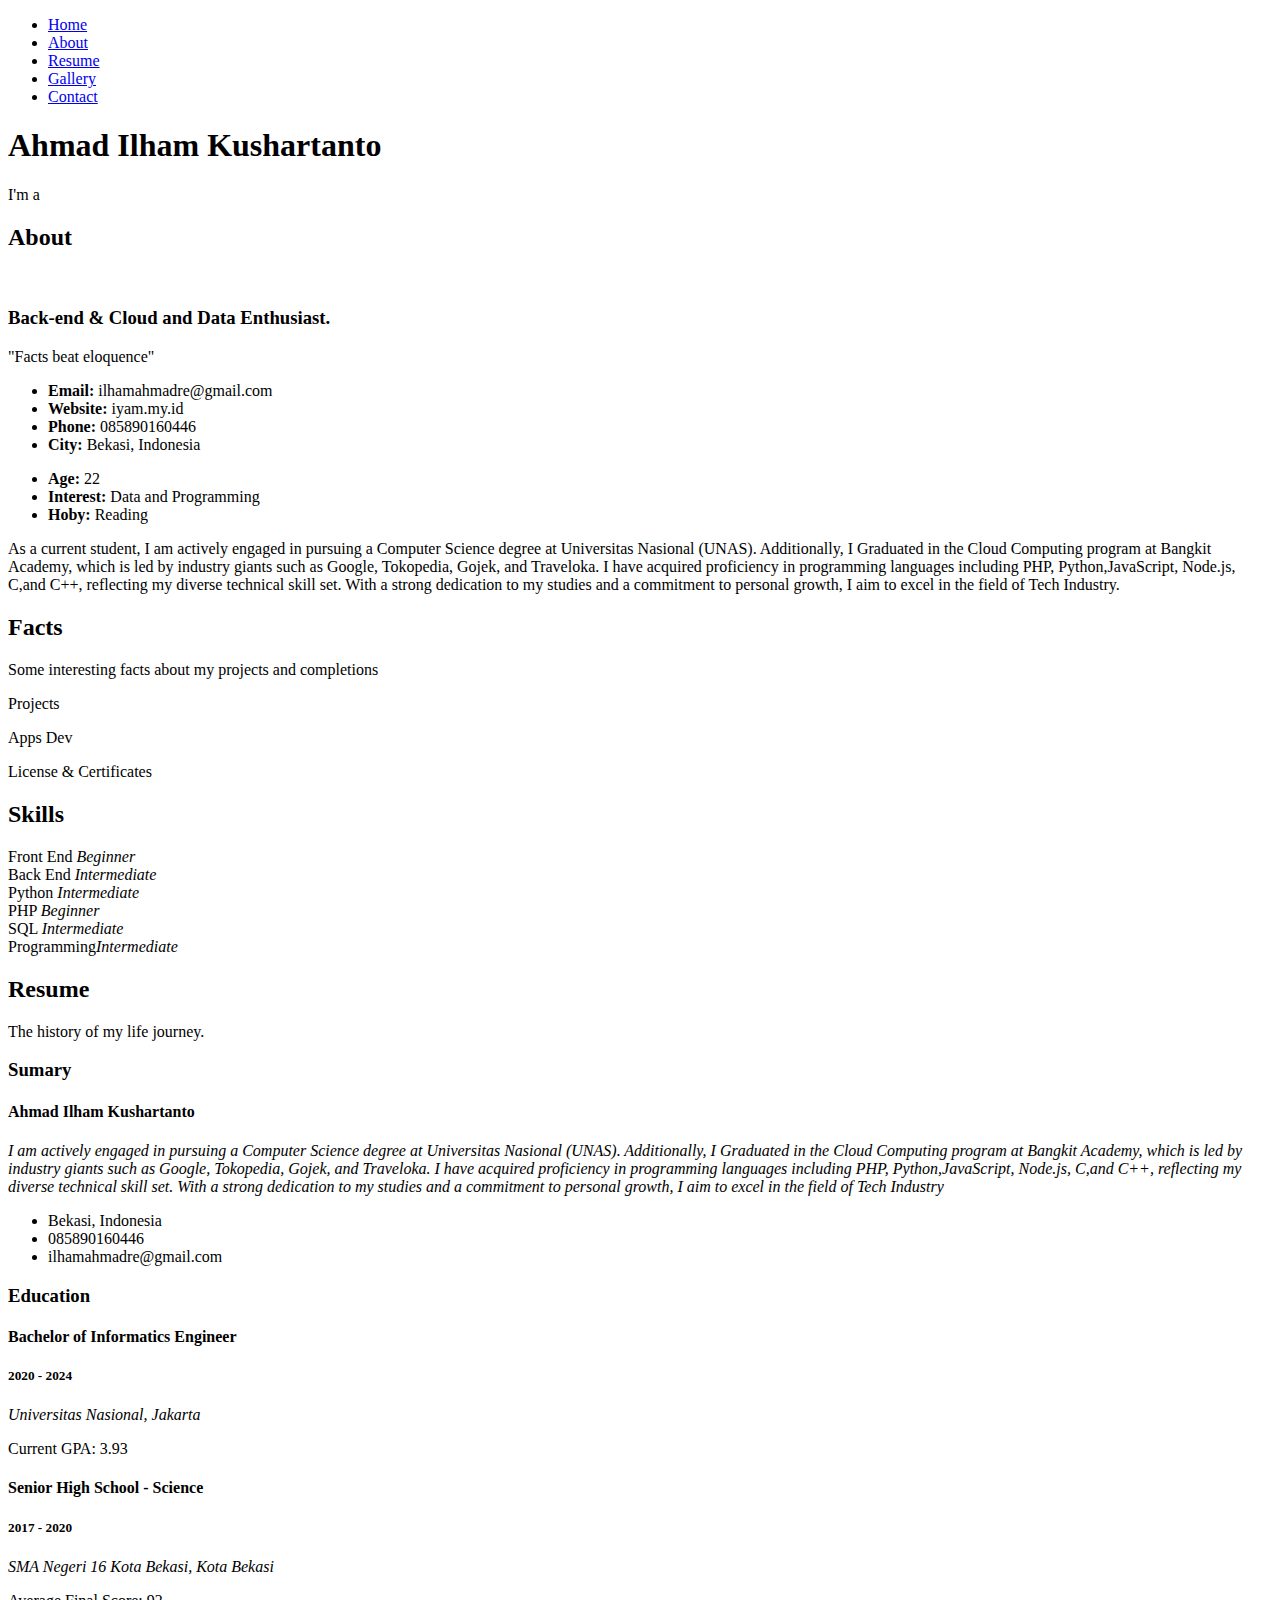
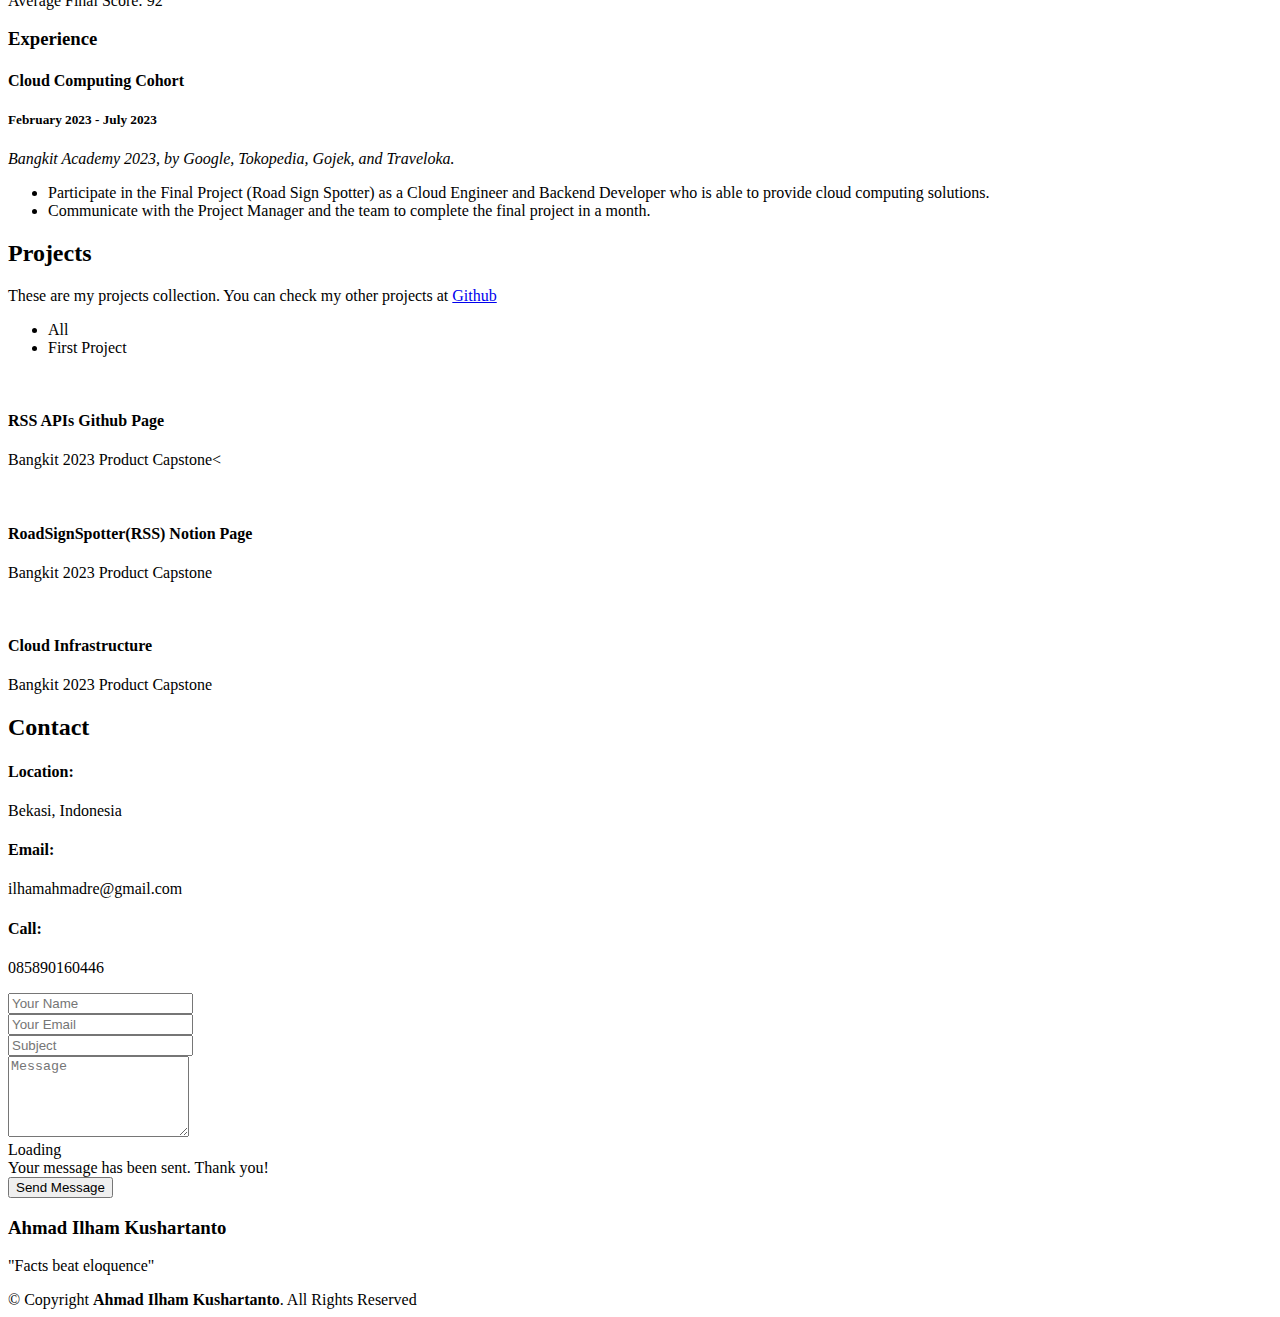
==== commit ab1bd04d: "Update index.html" ====
--- a/index.html
+++ b/index.html
@@ -22,24 +22,6 @@
   <link href="assets/vendor/glightbox/css/glightbox.min.css" rel="stylesheet">
   <link href="assets/vendor/swiper/swiper-bundle.min.css" rel="stylesheet">
   <link href="assets/css/style.css" rel="stylesheet">
-  <style>
-
-        .centered-container {
-            width: 90%;
-            max-width: 600px; /* Max width to fit on phone screens */
-            background-color: #ffffff;
-            padding: 20px;
-            box-shadow: 0 4px 6px rgba(0, 0, 0, 0.1);
-            border-radius: 8px;
-        }
-
-        @media (min-width: 768px) {
-            .centered-container {
-                width: 70%; /* Wider on larger screens */
-            }
-        }
-    </style>
- 
 </head>
 
 <body>
@@ -126,14 +108,12 @@
     <!-- ======= Facts Section ======= -->
     <section id="facts" class="facts">
       <div class="container" data-aos="fade-up">
-
+        
         <div class="section-title">
           <h2>Facts</h2>
           <p>Some interesting facts about my projects and completions</p>
         </div>
-        <div class="centered-container">
         <div class="row" id="facts-rows">
-          
           <div class="col-lg-3 col-md-6 mt-5 mt-md-0">
             <div class="count-box">
               <i class="bi bi-journal-richtext"></i>
@@ -160,7 +140,6 @@
 
         </div>
 
-      </div>
       </div>
     </section>
 
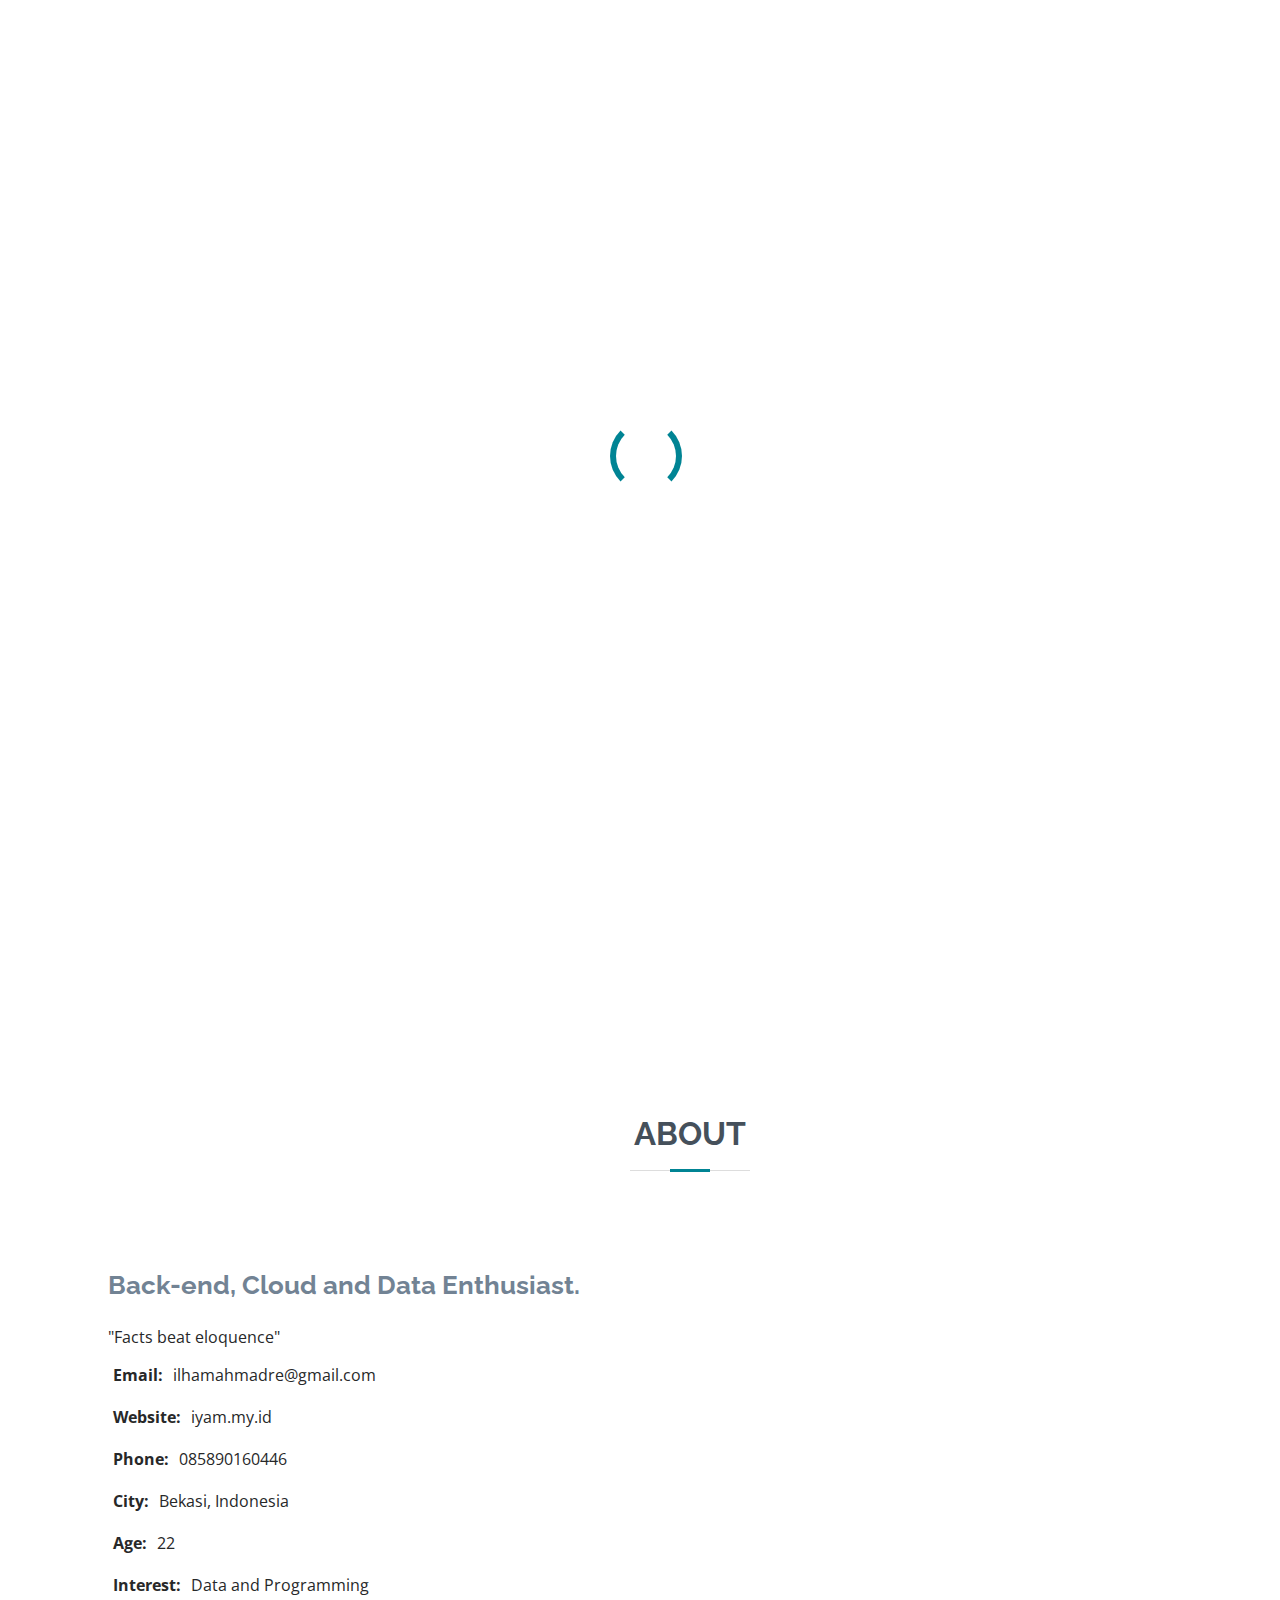
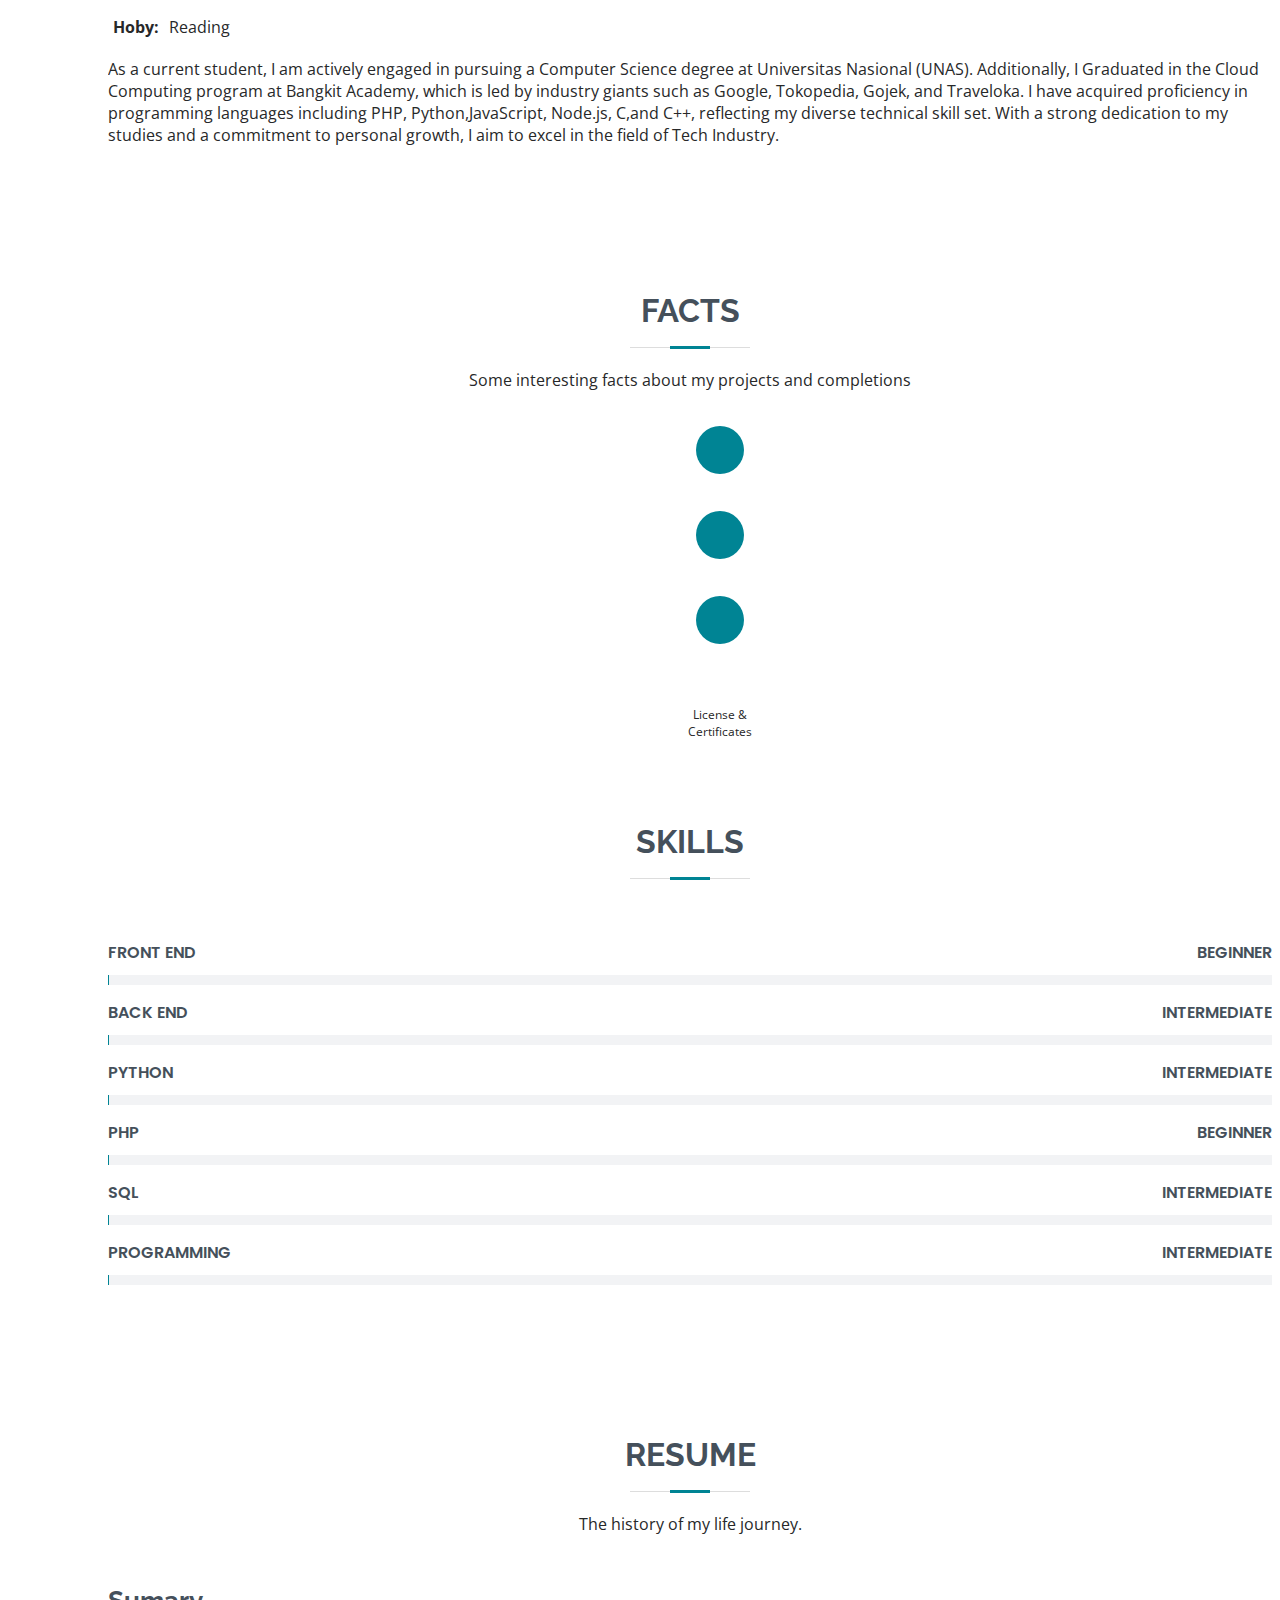
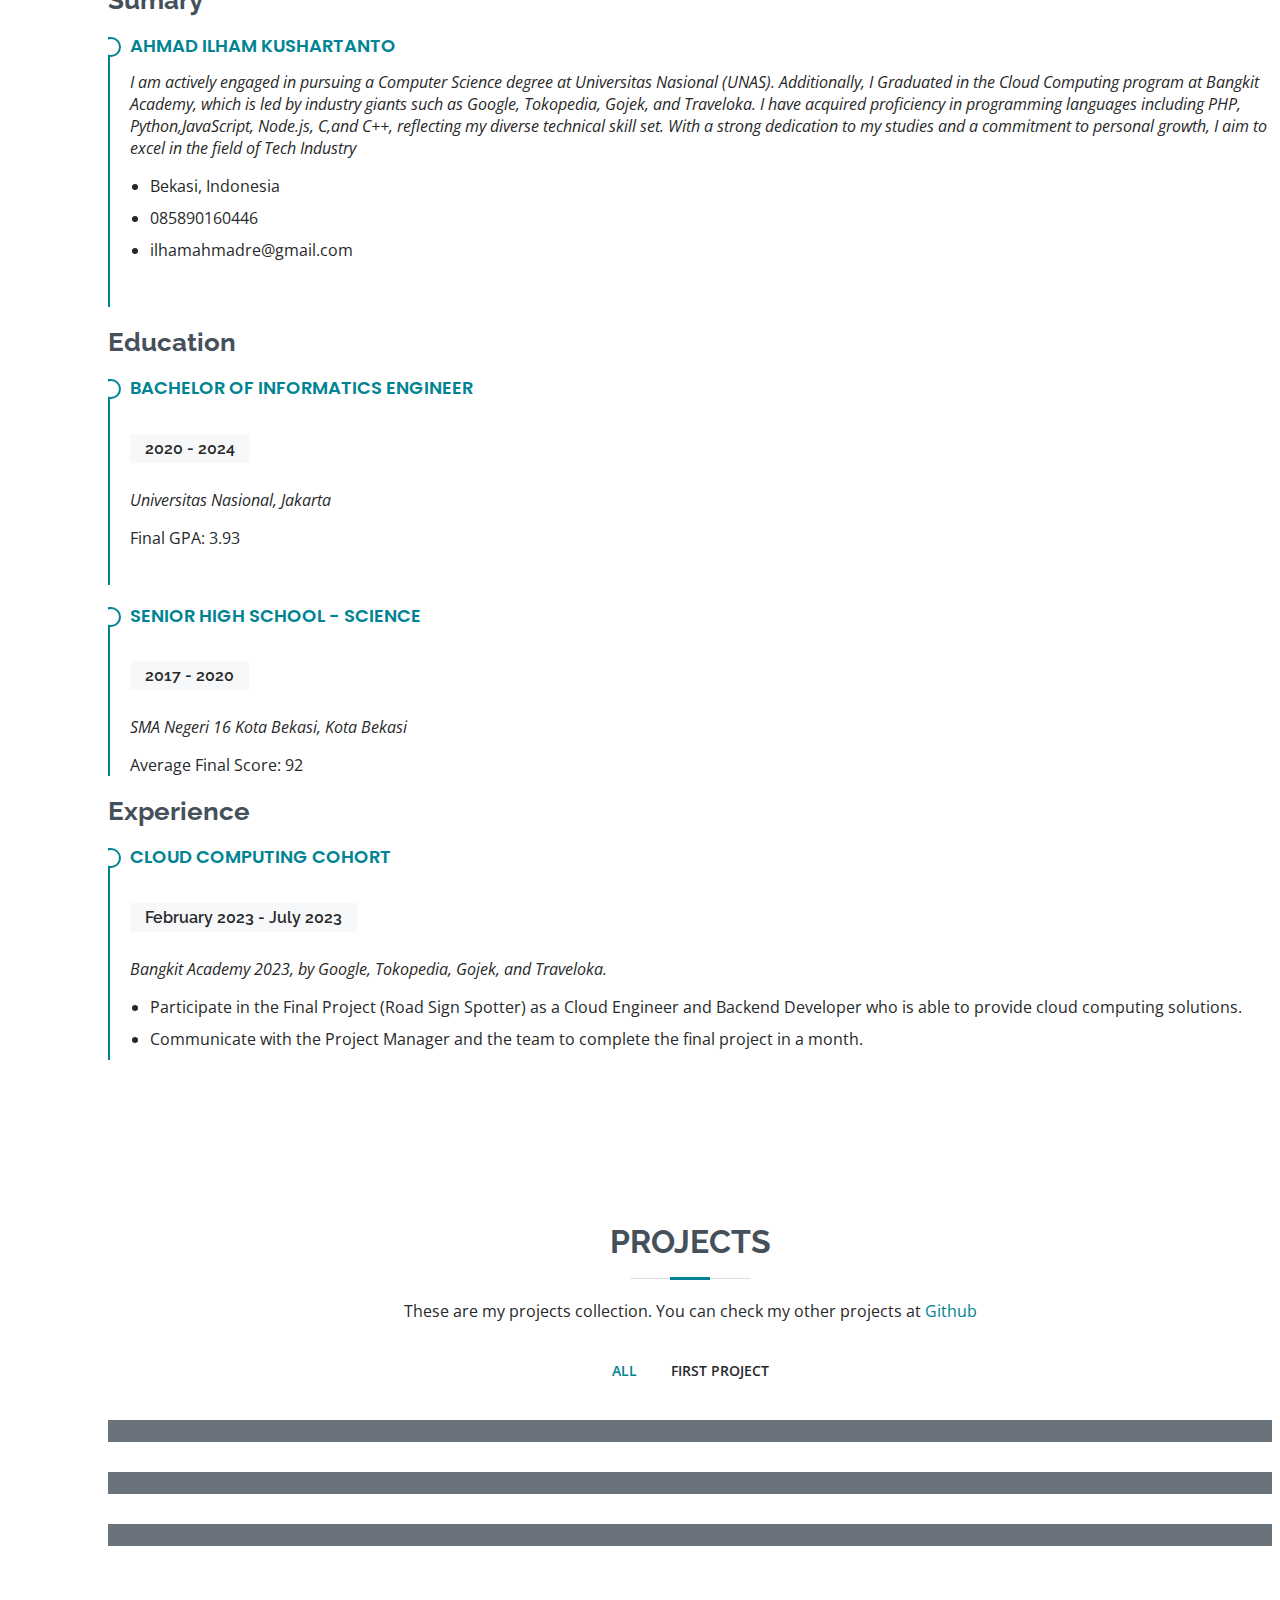
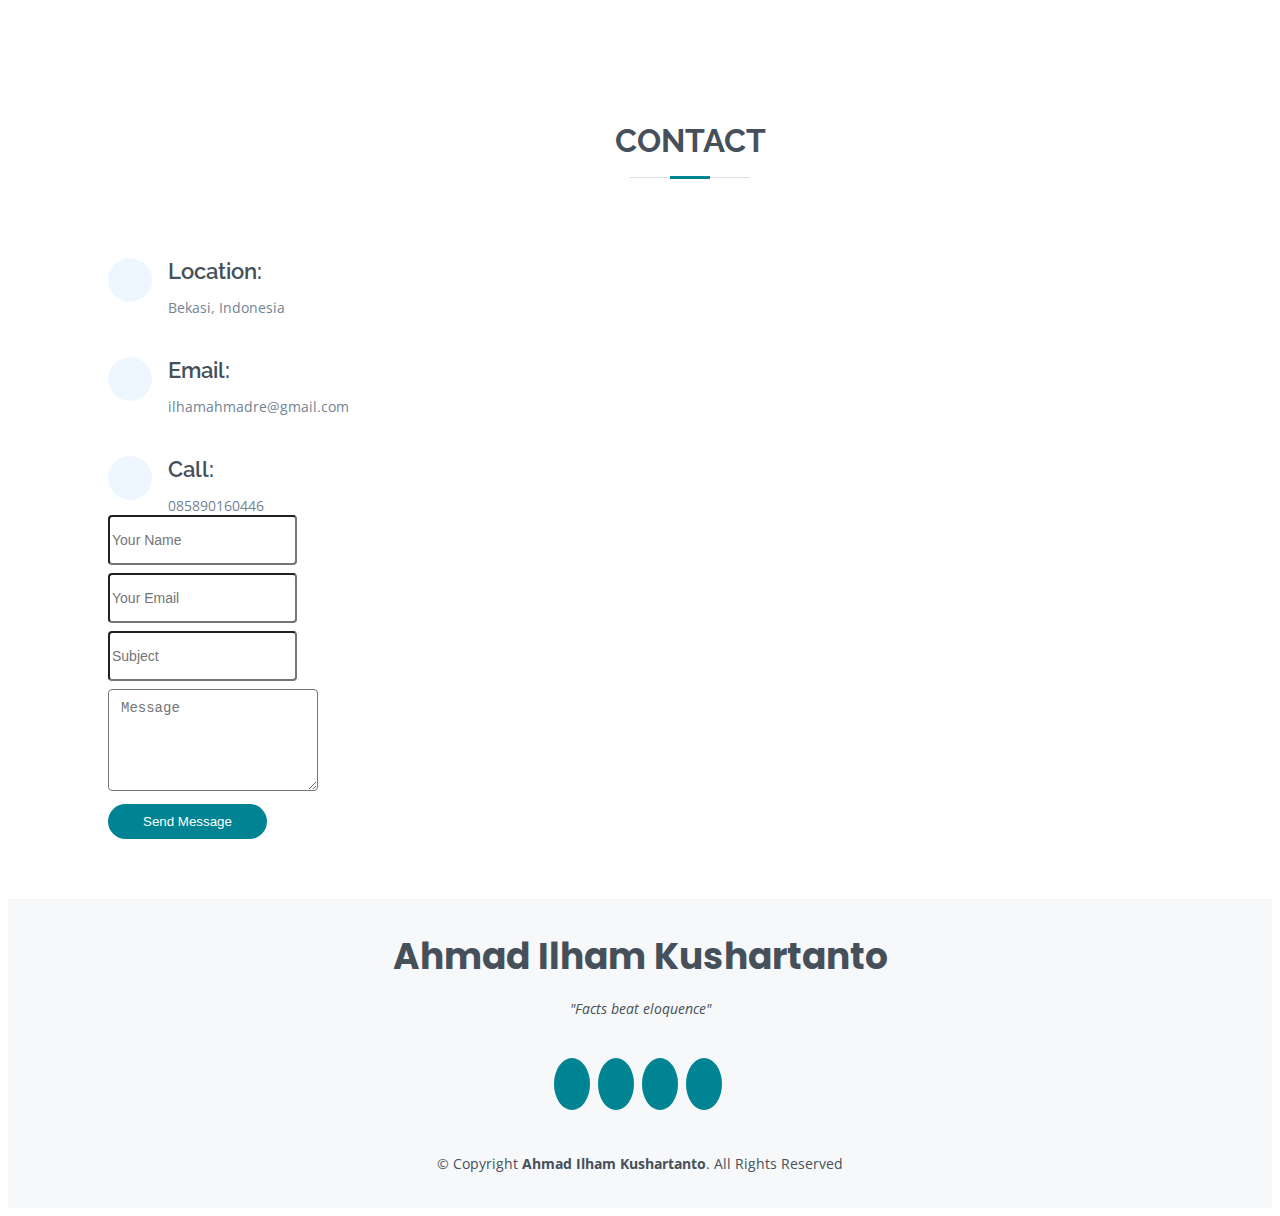
==== commit 64aee93a: "Update index.html" ====
--- a/index.html
+++ b/index.html
@@ -75,7 +75,7 @@
             <img src="assets/img/profile-img.jpg" class="img-fluid" alt="">
           </div>
           <div class="col-lg-8 pt-4 pt-lg-0 content">
-            <h3>Back-end &amp; Cloud and Data Enthusiast.</h3>
+            <h3>Back-end, Cloud and Data Enthusiast.</h3>
             <p class="fst-italic">
               "Facts beat eloquence"
             </p>
@@ -238,7 +238,7 @@
               <h4>Bachelor of Informatics Engineer</h4>
               <h5>2020 - 2024</h5>
               <p><em>Universitas Nasional, Jakarta</em></p>
-              <p>Current GPA: 3.93
+              <p>Final GPA: 3.93
               </p>
             </div>
             <div class="resume-item">
--- a/assets/css/style.css
+++ b/assets/css/style.css
@@ -0,0 +1,1067 @@
+/**
+* Template Name: MyResume - v4.7.0
+* Template URL: https://bootstrapmade.com/free-html-bootstrap-template-my-resume/
+* Author: BootstrapMade.com
+* License: https://bootstrapmade.com/license/
+*/
+
+/*--------------------------------------------------------------
+# General
+--------------------------------------------------------------*/
+body {
+  font-family: "Open Sans", sans-serif;
+  color: #272829;
+}
+
+a {
+  color: #008494;
+  text-decoration: none;
+}
+
+a:hover {
+  color: #00717f;
+  text-decoration: none;
+}
+
+h1, h2, h3, h4, h5, h6 {
+  font-family: "Raleway", sans-serif;
+}
+
+/*--------------------------------------------------------------
+# Back to top button
+--------------------------------------------------------------*/
+.back-to-top {
+  position: fixed;
+  visibility: hidden;
+  opacity: 0;
+  right: 15px;
+  bottom: 15px;
+  z-index: 996;
+  background: #008494;
+  width: 40px;
+  height: 40px;
+  border-radius: 50px;
+  transition: all 0.4s;
+}
+.back-to-top i {
+  font-size: 28px;
+  color: #fff;
+  line-height: 0;
+}
+.back-to-top:hover {
+  background: #00717f ;
+  color: #fff;
+}
+.back-to-top.active {
+  visibility: visible;
+  opacity: 1;
+}
+
+/*--------------------------------------------------------------
+# Preloader
+--------------------------------------------------------------*/
+#preloader {
+  position: fixed;
+  top: 0;
+  left: 0;
+  right: 0;
+  bottom: 0;
+  z-index: 9999;
+  overflow: hidden;
+  background: #fff;
+}
+
+#preloader:before {
+  content: "";
+  position: fixed;
+  top: calc(50% - 30px);
+  left: calc(50% - 30px);
+  border: 6px solid #008494 ;
+  border-top-color: #fff;
+  border-bottom-color: #fff;
+  border-radius: 50%;
+  width: 60px;
+  height: 60px;
+  -webkit-animation: animate-preloader 1s linear infinite;
+  animation: animate-preloader 1s linear infinite;
+}
+
+@-webkit-keyframes animate-preloader {
+  0% {
+    transform: rotate(0deg);
+  }
+  100% {
+    transform: rotate(360deg);
+  }
+}
+
+@keyframes animate-preloader {
+  0% {
+    transform: rotate(0deg);
+  }
+  100% {
+    transform: rotate(360deg);
+  }
+}
+/*--------------------------------------------------------------
+# Disable aos animation delay on mobile devices
+--------------------------------------------------------------*/
+@media screen and (max-width: 768px) {
+  [data-aos-delay] {
+    transition-delay: 0 !important;
+  }
+}
+/*--------------------------------------------------------------
+# Header
+--------------------------------------------------------------*/
+#header {
+  position: fixed;
+  top: 0;
+  left: 0;
+  bottom: 0;
+  z-index: 9997;
+  transition: all 0.5s;
+  padding: 15px;
+  overflow-y: auto;
+}
+@media (max-width: 992px) {
+  #header {
+    width: 300px;
+    background: #fff;
+    border-right: 1px solid #e6e9ec;
+    left: -300px;
+  }
+}
+
+@media (min-width: 992px) {
+  #main {
+    margin-left: 100px;
+  }
+}
+/*--------------------------------------------------------------
+# Navigation Menu
+--------------------------------------------------------------*/
+/**
+* Desktop Navigation 
+*/
+.nav-menu {
+  padding: 0;
+  display: block;
+}
+.nav-menu * {
+  margin: 0;
+  padding: 0;
+  list-style: none;
+}
+.nav-menu > ul > li {
+  position: relative;
+  white-space: nowrap;
+}
+.nav-menu a, .nav-menu a:focus {
+  display: flex;
+  align-items: center;
+  color: #45505b;
+  padding: 10px 18px;
+  margin-bottom: 8px;
+  transition: 0.3s;
+  font-size: 15px;
+  border-radius: 50px;
+  background: #f2f3f5;
+  height: 56px;
+  width: 100%;
+  overflow: hidden;
+  transition: 0.3s;
+}
+.nav-menu a i, .nav-menu a:focus i {
+  font-size: 20px;
+}
+.nav-menu a span, .nav-menu a:focus span {
+  padding: 0 5px 0 7px;
+  color: #45505b;
+}
+@media (min-width: 992px) {
+  .nav-menu a, .nav-menu a:focus {
+    width: 56px;
+  }
+  .nav-menu a span, .nav-menu a:focus span {
+    display: none;
+    color: #fff;
+  }
+}
+.nav-menu a:hover, .nav-menu .active, .nav-menu .active:focus, .nav-menu li:hover > a {
+  color: #fff;
+  background: #008494;
+}
+.nav-menu a:hover span, .nav-menu .active span, .nav-menu .active:focus span, .nav-menu li:hover > a span {
+  color: #fff;
+}
+.nav-menu a:hover, .nav-menu li:hover > a {
+  width: 100%;
+  color: #fff;
+}
+.nav-menu a:hover span, .nav-menu li:hover > a span {
+  display: block;
+}
+
+/**
+* Mobile Navigation 
+*/
+.mobile-nav-toggle {
+  position: fixed;
+  right: 10px;
+  top: 10px;
+  z-index: 9998;
+  border: 0;
+  background: none;
+  font-size: 28px;
+  transition: all 0.4s;
+  outline: none !important;
+  line-height: 0;
+  cursor: pointer;
+  border-radius: 50px;
+  padding: 5px;
+}
+.mobile-nav-toggle i {
+  color: #45505b;
+}
+
+.mobile-nav-active {
+  overflow: hidden;
+}
+.mobile-nav-active #header {
+  left: 0;
+}
+.mobile-nav-active .mobile-nav-toggle {
+  color: #fff;
+  background-color: #008494;
+}
+
+/*--------------------------------------------------------------
+# Hero Section
+--------------------------------------------------------------*/
+#hero {
+  width: 100%;
+  height: 100vh;
+  background: url("../img/hero-bg.jpg") top right no-repeat;
+  background-size: cover;
+  position: relative;
+}
+@media (min-width: 992px) {
+  #hero {
+    padding-left: 160px;
+  }
+}
+#hero:before {
+  content: "";
+  background: rgba(255, 255, 255, 0.8);
+  position: absolute;
+  bottom: 0;
+  top: 0;
+  left: 0;
+  right: 0;
+}
+#hero h1 {
+  margin: 0;
+  font-size: 64px;
+  font-weight: 700;
+  line-height: 56px;
+  color: #45505b;
+}
+#hero p {
+  color: #45505b;
+  margin: 15px 0 0 0;
+  font-size: 26px;
+  font-family: "Poppins", sans-serif;
+}
+#hero p span {
+  color: #008494;
+  letter-spacing: 1px;
+}
+#hero .social-links {
+  margin-top: 30px;
+}
+#hero .social-links a {
+  font-size: 24px;
+  display: inline-block;
+  color: #45505b;
+  line-height: 1;
+  margin-right: 20px;
+  transition: 0.3s;
+}
+#hero .social-links a:hover {
+  color: #008494;
+}
+@media (max-width: 992px) {
+  #hero {
+    text-align: center;
+  }
+  #hero h1 {
+    font-size: 32px;
+    line-height: 36px;
+  }
+  #hero p {
+    margin-top: 10px;
+    font-size: 20px;
+    line-height: 24px;
+  }
+}
+
+/*--------------------------------------------------------------
+# Sections General
+--------------------------------------------------------------*/
+section {
+  padding: 60px 0;
+  overflow: hidden;
+}
+
+.section-title {
+  text-align: center;
+  padding-bottom: 30px;
+}
+.section-title h2 {
+  font-size: 32px;
+  font-weight: bold;
+  text-transform: uppercase;
+  margin-bottom: 20px;
+  padding-bottom: 20px;
+  position: relative;
+  color: #45505b;
+}
+.section-title h2::before {
+  content: "";
+  position: absolute;
+  display: block;
+  width: 120px;
+  height: 1px;
+  background: #ddd;
+  bottom: 1px;
+  left: calc(50% - 60px);
+}
+.section-title h2::after {
+  content: "";
+  position: absolute;
+  display: block;
+  width: 40px;
+  height: 3px;
+  background: #008494;
+  bottom: 0;
+  left: calc(50% - 20px);
+}
+.section-title p {
+  margin-bottom: 0;
+}
+
+/*--------------------------------------------------------------
+# About
+--------------------------------------------------------------*/
+.about .content h3 {
+  font-weight: 700;
+  font-size: 26px;
+  color: #728394;
+}
+.about .content ul {
+  list-style: none;
+  padding: 0;
+}
+.about .content ul li {
+  margin-bottom: 20px;
+  display: flex;
+  align-items: center;
+}
+.about .content ul strong {
+  margin-right: 10px;
+}
+.about .content ul i {
+  font-size: 16px;
+  margin-right: 5px;
+  color: #008494;
+  line-height: 0;
+}
+.about .content p:last-child {
+  margin-bottom: 0;
+}
+
+/*--------------------------------------------------------------
+# Facts
+--------------------------------------------------------------*/
+.facts .count-box {
+  padding: 30px 30px 25px 30px;
+  margin-top: 30px;
+  width: 100%;
+  position: relative;
+  text-align: center;
+  background: #fff;
+}
+.facts .count-box i {
+  position: absolute;
+  top: -25px;
+  transform: translateX(-50%);
+  font-size: 24px;
+  background: #008494;
+  color: #fff;
+  border-radius: 50px;
+  display: inline-flex;
+  align-items: center;
+  justify-content: center;
+  width: 48px;
+  height: 48px;
+}
+.facts .count-box span {
+  position: absolute;
+  top: 25px;
+  transform: translateX(-50%);
+  font-size: 24px;
+  border-radius: 50px;
+  display: inline-flex;
+  align-items: center;
+  justify-content: center;
+  width: 48px;
+  height: 48px;
+}
+.facts .count-box p {
+  position: absolute;
+  top: 75px;
+  transform: translateX(-50%);
+  font-size: 12px;
+  border-radius: 75px;
+  display: inline-flex;
+  align-items: center;
+  justify-content: center;
+  width: 75px;
+  height: 30px;
+}
+@media (min-width: 992px) {
+  .facts .count-box {
+    left:0;
+  }
+}
+/*--------------------------------------------------------------
+# Akills
+--------------------------------------------------------------*/
+.skills .progress {
+  height: 60px;
+  display: block;
+  background: none;
+  border-radius: 0;
+}
+.skills .progress .skill {
+  padding: 10px 0;
+  margin: 0;
+  text-transform: uppercase;
+  display: block;
+  font-weight: 600;
+  font-family: "Poppins", sans-serif;
+  color: #45505b;
+}
+.skills .progress .skill .val {
+  float: right;
+  font-style: normal;
+}
+.skills .progress-bar-wrap {
+  background: #f2f3f5;
+}
+.skills .progress-bar {
+  width: 1px;
+  height: 10px;
+  transition: 0.9s;
+  background-color: #008494;
+}
+
+/*--------------------------------------------------------------
+# Resume
+--------------------------------------------------------------*/
+.resume .resume-title {
+  font-size: 26px;
+  font-weight: 700;
+  margin-top: 20px;
+  margin-bottom: 20px;
+  color: #45505b;
+}
+.resume .resume-item {
+  padding: 0 0 20px 20px;
+  margin-top: -2px;
+  border-left: 2px solid #008494;
+  position: relative;
+}
+.resume .resume-item h4 {
+  line-height: 18px;
+  font-size: 18px;
+  font-weight: 600;
+  text-transform: uppercase;
+  font-family: "Poppins", sans-serif;
+  color: #008494;
+  margin-bottom: 10px;
+}
+.resume .resume-item h5 {
+  font-size: 16px;
+  background: #f7f8f9;
+  padding: 5px 15px;
+  display: inline-block;
+  font-weight: 600;
+  margin-bottom: 10px;
+}
+.resume .resume-item ul {
+  padding-left: 20px;
+}
+.resume .resume-item ul li {
+  padding-bottom: 10px;
+}
+.resume .resume-item:last-child {
+  padding-bottom: 0;
+}
+.resume .resume-item::before {
+  content: "";
+  position: absolute;
+  width: 16px;
+  height: 16px;
+  border-radius: 50px;
+  left: -9px;
+  top: 0;
+  background: #fff;
+  border: 2px solid #008494;
+}
+
+/*--------------------------------------------------------------
+# Portfolio
+--------------------------------------------------------------*/
+.portfolio .portfolio-item {
+  margin-bottom: 30px;
+}
+.portfolio #portfolio-flters {
+  padding: 0;
+  margin: 0 auto 25px auto;
+  list-style: none;
+  text-align: center;
+  background: #fff;
+  border-radius: 50px;
+  padding: 2px 15px;
+}
+.portfolio #portfolio-flters li {
+  cursor: pointer;
+  display: inline-block;
+  padding: 10px 15px;
+  font-size: 14px;
+  font-weight: 600;
+  line-height: 1;
+  text-transform: uppercase;
+  color: #272829;
+  margin-bottom: 5px;
+  transition: all 0.3s ease-in-out;
+}
+.portfolio #portfolio-flters li:hover, .portfolio #portfolio-flters li.filter-active {
+  color: #008494;
+}
+.portfolio #portfolio-flters li:last-child {
+  margin-right: 0;
+}
+.portfolio .portfolio-wrap {
+  transition: 0.3s;
+  position: relative;
+  overflow: hidden;
+  z-index: 1;
+  background: rgba(69, 80, 91, 0.8);
+}
+.portfolio .portfolio-wrap::before {
+  content: "";
+  background: rgba(255, 255, 255, 0.7);
+  position: absolute;
+  left: 30px;
+  right: 30px;
+  top: 30px;
+  bottom: 30px;
+  transition: all ease-in-out 0.3s;
+  z-index: 2;
+  opacity: 0;
+}
+.portfolio .portfolio-wrap .portfolio-info {
+  opacity: 0;
+  position: absolute;
+  top: 0;
+  left: 0;
+  right: 0;
+  bottom: 0;
+  text-align: center;
+  z-index: 3;
+  transition: all ease-in-out 0.3s;
+  display: flex;
+  flex-direction: column;
+  justify-content: center;
+  align-items: center;
+}
+.portfolio .portfolio-wrap .portfolio-info::before {
+  display: block;
+  content: "";
+  width: 48px;
+  height: 48px;
+  position: absolute;
+  top: 35px;
+  left: 35px;
+  border-top: 3px solid #d7dce1;
+  border-left: 3px solid #d7dce1;
+  transition: all 0.5s ease 0s;
+  z-index: 9994;
+}
+.portfolio .portfolio-wrap .portfolio-info::after {
+  display: block;
+  content: "";
+  width: 48px;
+  height: 48px;
+  position: absolute;
+  bottom: 35px;
+  right: 35px;
+  border-bottom: 3px solid #d7dce1;
+  border-right: 3px solid #d7dce1;
+  transition: all 0.5s ease 0s;
+  z-index: 9994;
+}
+.portfolio .portfolio-wrap .portfolio-info h4 {
+  font-size: 20px;
+  color: #45505b;
+  font-weight: 600;
+  max-width: 75%;
+  line-height: 1.5rem;
+}
+.portfolio .portfolio-wrap .portfolio-info p {
+  color: #45505b;
+  font-size: 14px;
+  text-transform: uppercase;
+  padding: 0;
+  margin: 0;
+}
+.portfolio .portfolio-wrap .portfolio-links {
+  text-align: center;
+  z-index: 4;
+}
+.portfolio .portfolio-wrap .portfolio-links a {
+  color: #45505b;
+  margin: 0 2px;
+  font-size: 28px;
+  display: inline-block;
+  transition: 0.3s;
+}
+.portfolio .portfolio-wrap .portfolio-links a:hover {
+  color: #148af9;
+}
+.portfolio .portfolio-wrap:hover::before {
+  top: 0;
+  left: 0;
+  right: 0;
+  bottom: 0;
+  opacity: 1;
+}
+.portfolio .portfolio-wrap:hover .portfolio-info {
+  opacity: 1;
+}
+.portfolio .portfolio-wrap:hover .portfolio-info::before {
+  top: 15px;
+  left: 15px;
+}
+.portfolio .portfolio-wrap:hover .portfolio-info::after {
+  bottom: 15px;
+  right: 15px;
+}
+
+/*--------------------------------------------------------------
+# Portfolio Details
+--------------------------------------------------------------*/
+.portfolio-details {
+  padding-top: 40px;
+}
+.portfolio-details .portfolio-details-slider img {
+  width: 100%;
+}
+.portfolio-details .portfolio-details-slider .swiper-pagination {
+  margin-top: 20px;
+  position: relative;
+}
+.portfolio-details .portfolio-details-slider .swiper-pagination .swiper-pagination-bullet {
+  width: 12px;
+  height: 12px;
+  background-color: #fff;
+  opacity: 1;
+  border: 1px solid #008494;
+}
+.portfolio-details .portfolio-details-slider .swiper-pagination .swiper-pagination-bullet-active {
+  background-color: #008494;
+}
+.portfolio-details .portfolio-info {
+  padding: 30px;
+  box-shadow: 0px 0 30px rgba(69, 80, 91, 0.08);
+}
+.portfolio-details .portfolio-info h3 {
+  font-size: 22px;
+  font-weight: 700;
+  margin-bottom: 20px;
+  padding-bottom: 20px;
+  border-bottom: 1px solid #eee;
+}
+.portfolio-details .portfolio-info ul {
+  list-style: none;
+  padding: 0;
+  font-size: 15px;
+}
+.portfolio-details .portfolio-info ul li + li {
+  margin-top: 10px;
+}
+.portfolio-details .portfolio-description {
+  padding-top: 30px;
+}
+.portfolio-details .portfolio-description h2 {
+  font-size: 26px;
+  font-weight: 700;
+  margin-bottom: 20px;
+}
+.portfolio-details .portfolio-description p {
+  padding: 0;
+}
+
+/*--------------------------------------------------------------
+# Services
+--------------------------------------------------------------*/
+.services .icon-box {
+  text-align: center;
+  padding: 70px 20px 80px 20px;
+  transition: all ease-in-out 0.3s;
+  background: #fff;
+  box-shadow: 0px 5px 90px 0px rgba(110, 123, 131, 0.05);
+}
+.services .icon-box .icon {
+  margin: 0 auto;
+  width: 100px;
+  height: 100px;
+  display: flex;
+  align-items: center;
+  justify-content: center;
+  transition: ease-in-out 0.3s;
+  position: relative;
+}
+.services .icon-box .icon i {
+  font-size: 36px;
+  transition: 0.5s;
+  position: relative;
+}
+.services .icon-box .icon svg {
+  position: absolute;
+  top: 0;
+  left: 0;
+}
+.services .icon-box .icon svg path {
+  transition: 0.5s;
+  fill: #f5f5f5;
+}
+.services .icon-box h4 {
+  font-weight: 600;
+  margin: 10px 0 15px 0;
+  font-size: 22px;
+}
+.services .icon-box h4 a {
+  color: #45505b;
+  transition: ease-in-out 0.3s;
+}
+.services .icon-box p {
+  line-height: 24px;
+  font-size: 14px;
+  margin-bottom: 0;
+}
+.services .icon-box:hover {
+  border-color: #fff;
+  box-shadow: 0px 0 35px 0 rgba(0, 0, 0, 0.08);
+}
+.services .iconbox-blue i {
+  color: #47aeff;
+}
+.services .iconbox-blue:hover .icon i {
+  color: #fff;
+}
+.services .iconbox-blue:hover .icon path {
+  fill: #47aeff;
+}
+.services .iconbox-orange i {
+  color: #ffa76e;
+}
+.services .iconbox-orange:hover .icon i {
+  color: #fff;
+}
+.services .iconbox-orange:hover .icon path {
+  fill: #ffa76e;
+}
+.services .iconbox-pink i {
+  color: #e80368;
+}
+.services .iconbox-pink:hover .icon i {
+  color: #fff;
+}
+.services .iconbox-pink:hover .icon path {
+  fill: #e80368;
+}
+.services .iconbox-yellow i {
+  color: #ffbb2c;
+}
+.services .iconbox-yellow:hover .icon i {
+  color: #fff;
+}
+.services .iconbox-yellow:hover .icon path {
+  fill: #ffbb2c;
+}
+.services .iconbox-red i {
+  color: #ff5828;
+}
+.services .iconbox-red:hover .icon i {
+  color: #fff;
+}
+.services .iconbox-red:hover .icon path {
+  fill: #ff5828;
+}
+.services .iconbox-teal i {
+  color: #11dbcf;
+}
+.services .iconbox-teal:hover .icon i {
+  color: #fff;
+}
+.services .iconbox-teal:hover .icon path {
+  fill: #11dbcf;
+}
+
+/*--------------------------------------------------------------
+# Testimonials
+--------------------------------------------------------------*/
+.testimonials .section-header {
+  margin-bottom: 40px;
+}
+.testimonials .testimonials-carousel, .testimonials .testimonials-slider {
+  overflow: hidden;
+}
+.testimonials .testimonial-item {
+  text-align: center;
+}
+.testimonials .testimonial-item .testimonial-img {
+  width: 120px;
+  border-radius: 50%;
+  border: 4px solid #fff;
+  margin: 0 auto;
+}
+.testimonials .testimonial-item h3 {
+  font-size: 20px;
+  font-weight: bold;
+  margin: 10px 0 5px 0;
+  color: #111;
+}
+.testimonials .testimonial-item h4 {
+  font-size: 14px;
+  color: #999;
+  margin: 0 0 15px 0;
+}
+.testimonials .testimonial-item .quote-icon-left, .testimonials .testimonial-item .quote-icon-right {
+  color: #90c8fc;
+  font-size: 26px;
+}
+.testimonials .testimonial-item .quote-icon-left {
+  display: inline-block;
+  left: -5px;
+  position: relative;
+}
+.testimonials .testimonial-item .quote-icon-right {
+  display: inline-block;
+  right: -5px;
+  position: relative;
+  top: 10px;
+}
+.testimonials .testimonial-item p {
+  font-style: italic;
+  margin: 0 auto 15px auto;
+}
+.testimonials .swiper-pagination {
+  margin-top: 20px;
+  position: relative;
+}
+.testimonials .swiper-pagination .swiper-pagination-bullet {
+  width: 12px;
+  height: 12px;
+  background-color: #fff;
+  opacity: 1;
+  border: 1px solid #008494;
+}
+.testimonials .swiper-pagination .swiper-pagination-bullet-active {
+  background-color: #008494;
+}
+@media (min-width: 992px) {
+  .testimonials .testimonial-item p {
+    width: 80%;
+  }
+}
+
+/*--------------------------------------------------------------
+# Contact
+--------------------------------------------------------------*/
+.contact .info {
+  width: 100%;
+  background: #fff;
+}
+.contact .info i {
+  font-size: 20px;
+  color: #008494;
+  float: left;
+  width: 44px;
+  height: 44px;
+  background: #eef7ff;
+  display: flex;
+  justify-content: center;
+  align-items: center;
+  border-radius: 50px;
+  transition: all 0.3s ease-in-out;
+}
+.contact .info h4 {
+  padding: 0 0 0 60px;
+  font-size: 22px;
+  font-weight: 600;
+  margin-bottom: 5px;
+  color: #45505b;
+}
+.contact .info p {
+  padding: 0 0 0 60px;
+  margin-bottom: 0;
+  font-size: 14px;
+  color: #728394;
+}
+.contact .info .email, .contact .info .phone {
+  margin-top: 40px;
+}
+.contact .info .email:hover i, .contact .info .address:hover i, .contact .info .phone:hover i {
+  background: #008494;
+  color: #fff;
+}
+.contact .php-email-form {
+  width: 100%;
+  background: #fff;
+}
+.contact .php-email-form .form-group {
+  padding-bottom: 8px;
+}
+.contact .php-email-form .error-message {
+  display: none;
+  color: #fff;
+  background: #ed3c0d;
+  text-align: left;
+  padding: 15px;
+  font-weight: 600;
+}
+.contact .php-email-form .error-message br + br {
+  margin-top: 25px;
+}
+.contact .php-email-form .sent-message {
+  display: none;
+  color: #fff;
+  background: #18d26e;
+  text-align: center;
+  padding: 15px;
+  font-weight: 600;
+}
+.contact .php-email-form .loading {
+  display: none;
+  background: #fff;
+  text-align: center;
+  padding: 15px;
+}
+.contact .php-email-form .loading:before {
+  content: "";
+  display: inline-block;
+  border-radius: 50%;
+  width: 24px;
+  height: 24px;
+  margin: 0 10px -6px 0;
+  border: 3px solid #18d26e;
+  border-top-color: #eee;
+  -webkit-animation: animate-loading 1s linear infinite;
+  animation: animate-loading 1s linear infinite;
+}
+.contact .php-email-form input, .contact .php-email-form textarea {
+  border-radius: 4px;
+  box-shadow: none;
+  font-size: 14px;
+}
+.contact .php-email-form input {
+  height: 44px;
+}
+.contact .php-email-form textarea {
+  padding: 10px 12px;
+}
+.contact .php-email-form button[type=submit] {
+  background: #008494;
+  border: 0;
+  padding: 10px 35px;
+  color: #fff;
+  transition: 0.4s;
+  border-radius: 50px;
+}
+.contact .php-email-form button[type=submit]:hover {
+  background: #00717f;
+}
+@-webkit-keyframes animate-loading {
+  0% {
+    transform: rotate(0deg);
+  }
+  100% {
+    transform: rotate(360deg);
+  }
+}
+@keyframes animate-loading {
+  0% {
+    transform: rotate(0deg);
+  }
+  100% {
+    transform: rotate(360deg);
+  }
+}
+
+/*--------------------------------------------------------------
+# Footer
+--------------------------------------------------------------*/
+#footer {
+  background: #f7f8f9;
+  color: #45505b;
+  font-size: 14px;
+  text-align: center;
+  padding: 30px 0;
+}
+#footer h3 {
+  font-size: 36px;
+  font-weight: 700;
+  position: relative;
+  font-family: "Poppins", sans-serif;
+  padding: 0;
+  margin: 0 0 15px 0;
+}
+#footer p {
+  font-size: 15;
+  font-style: italic;
+  padding: 0;
+  margin: 0 0 40px 0;
+}
+#footer .social-links {
+  margin: 0 0 40px 0;
+}
+#footer .social-links a {
+  font-size: 18px;
+  display: inline-block;
+  background: #008494;
+  color: #fff;
+  line-height: 1;
+  padding: 8px 0;
+  margin-right: 4px;
+  border-radius: 50%;
+  text-align: center;
+  width: 36px;
+  height: 36px;
+  transition: 0.3s;
+}
+#footer .social-links a:hover {
+  background: #00717f;
+  color: #fff;
+  text-decoration: none;
+}
+#footer .copyright {
+  margin: 0 0 5px 0;
+}
+#footer .credits {
+  font-size: 13px;
+}
